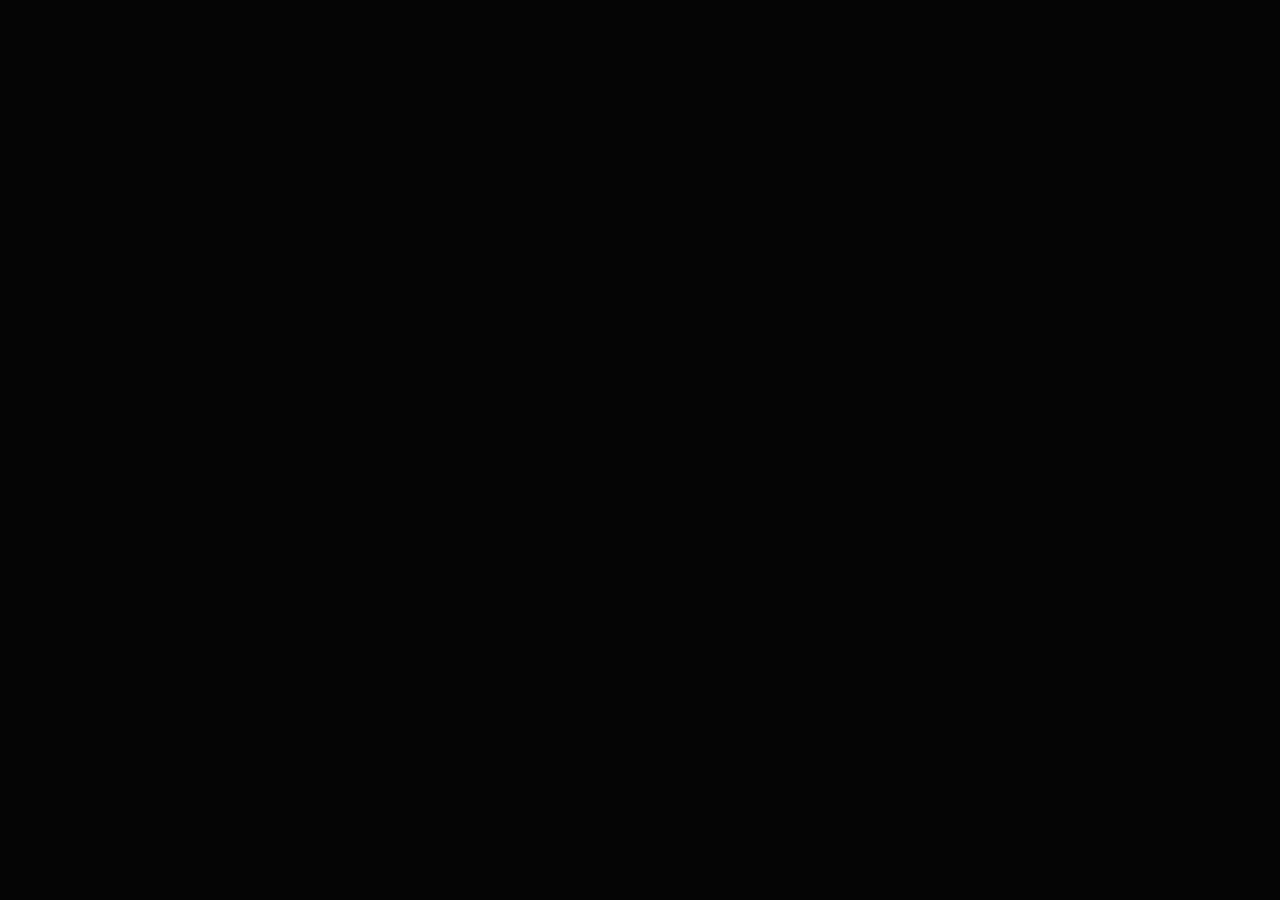
==== affective-video-database-online-study.html @ 3c6bd9c2 "Initial commit" ====
<!DOCTYPE html>
<html class="no-js" lang="en">
<head>

    <!--- basic page needs
    ================================================== -->
    <meta charset="utf-8">
    <title>AVDOS</title>
    <meta name="description" content="">
    <meta name="author" content="">

    <!-- mobile specific metas
    ================================================== -->
    <meta name="viewport" content="width=device-width, initial-scale=1, maximum-scale=1">

    <!-- CSS
    ================================================== -->
    <link rel="stylesheet" href="css/base.css">
    <link rel="stylesheet" href="css/vendor.css">
    <link rel="stylesheet" href="css/main.css">

    <!-- script
    ================================================== -->
    <script src="js/modernizr.js"></script>
    <script src="js/pace.min.js"></script>

    <!-- favicons
    ================================================== -->
    <link rel="shortcut icon" href="favicon.ico" type="image/x-icon">
    <link rel="icon" href="favicon.ico" type="image/x-icon">

</head>

<body id="top">

    <!-- pageheader
    ================================================== -->
    <div class="s-pageheader">

        <header class="header">
            <div class="header__content row">

                <div class="header__logo">
                    <a class="logo" href="index.html">
                      <!--  <img src="images/gnacek-logo.png" alt="Homepage">-->
                    </a>
                </div> <!-- end header__logo -->
            </div> <!-- header-content -->
        </header> <!-- header -->

    </div> <!-- end s-pageheader -->


    <!-- s-content
    ================================================== -->
    <section class="s-content s-content--narrow s-content--no-padding-bottom">

        <article class="row format-standard">

            <div class="s-content__header col-full">
                <h1 class="s-content__header-title">
                    AVDOS: Affective Video Database Online Study
                </h1>
            </div> <!-- end s-content__header -->

            <div class="col-full s-content__main">

                <p class="lead">Videos & self ratings as published in <a href="https://ieeexplore.ieee.org/document/9953891">IEEExplore</a></p>

                <p>link 1: <a href="https://livebournemouthac-my.sharepoint.com/:f:/g/personal/mgnacek_bournemouth_ac_uk/EvHnreMKjgVMl0vwh4IFVugBu23nRrLYFKGEEPrd3JLaQA?e=jm6Wjm">Bournemouth University OneDrive</a></p>

                <p class="lead">AVDOS-VR: Physiological signals and continous self ratings in remote VR as published in <a href="">(pending)</a></p>

                <p>link 1: <a href="https://livebournemouthac-my.sharepoint.com/:f:/g/personal/mgnacek_bournemouth_ac_uk/Epvx6rZ14xJNggqFTttwXRMBJDNhzxWWhCTTIk52oFgAqQ?e=6lybKm">Bournemouth University OneDrive</a></p>
            </div> <!-- end s-content__main -->

        </article>
    </section> <!-- s-content -->

    <!-- preloader
    ================================================== -->
    <div id="preloader">
        <div id="loader">
            <div class="line-scale">
                <div></div>
                <div></div>
                <div></div>
                <div></div>
                <div></div>
            </div>
        </div>
    </div>


    <!-- Java Script
    ================================================== -->
    <script src="js/jquery-3.2.1.min.js"></script>
    <script src="js/plugins.js"></script>
    <script src="js/main.js"></script>

</body>

</html>
---- css/base.css ----
/* =================================================================== 
 *
 *  Philosophy v1.0 Base Stylesheet
 *  12-30-2017
 *  ------------------------------------------------------------------
 *
 *  TOC:
 *  # imports
 *  # normalize
 *  # basic/base setup styles
 *    ## Media
 *    ## Typography resets
 *    ## links
 *    ## inputs
 *  # grid
 *    ## medium size devices
 *    ## tablets
 *    ## mobile devices
 *    ## small mobile devices
 *  # block grids
 *    ## medium size devices
 *    ## tablets
 *    ## mobile devices
 *    ## small mobile devices
 *  # MISC
 *
 * =================================================================== */


/* ===================================================================
 *  # imports 
 *
 * ------------------------------------------------------------------- */
@import url("font-awesome/css/font-awesome.min.css");
@import url("fonts.css");


/* ===================================================================
 *  # normalize
 *  normalize.css v5.0.0 | MIT License | 
 *  github.com/necolas/normalize.css
 *
 * ------------------------------------------------------------------- */
html {
   font-family: sans-serif;
   line-height: 1.15;
   -ms-text-size-adjust: 100%;
   -webkit-text-size-adjust: 100%;
}

body {
   margin: 0;
}

article,
aside,
footer,
header,
nav,
section {
   display: block;
}

h1 {
   font-size: 2em;
   margin: 0.67em 0;
}

figcaption,
figure,
main {
   display: block;
}

figure {
   margin: 1em 40px;
}

hr {
   box-sizing: content-box;
   height: 0;
   overflow: visible;
}

pre {
   font-family: monospace, monospace;
   font-size: 1em;
}

a {
   background-color: transparent;
   -webkit-text-decoration-skip: objects;
}

a:active,
a:hover {
   outline-width: 0;
}

abbr[title] {
   border-bottom: none;
   text-decoration: underline;
   text-decoration: underline dotted;
}

b,
strong {
   font-weight: inherit;
}

b,
strong {
   font-weight: bolder;
}

code,
kbd,
samp {
   font-family: monospace, monospace;
   font-size: 1em;
}

dfn {
   font-style: italic;
}

mark {
   background-color: #ff0;
   color: #000;
}

small {
   font-size: 80%;
}

sub,
sup {
   font-size: 75%;
   line-height: 0;
   position: relative;
   vertical-align: baseline;
}

sub {
   bottom: -0.25em;
}

sup {
   top: -0.5em;
}

audio,
video {
   display: inline-block;
}

audio:not([controls]) {
   display: none;
   height: 0;
}

img {
   border-style: none;
}

svg:not(:root) {
   overflow: hidden;
}

button,
input,
optgroup,
select,
textarea {
   font-family: sans-serif;
   font-size: 100%;
   line-height: 1.15;
   margin: 0;
}

button,
input {
   overflow: visible;
}

button,
select {
   text-transform: none;
}

button,
html [type="button"],
[type="reset"],
[type="submit"] {
   -webkit-appearance: button;
}

button::-moz-focus-inner,
[type="button"]::-moz-focus-inner,
[type="reset"]::-moz-focus-inner,
[type="submit"]::-moz-focus-inner {
   border-style: none;
   padding: 0;
}

button:-moz-focusring,
[type="button"]:-moz-focusring,
[type="reset"]:-moz-focusring,
[type="submit"]:-moz-focusring {
   outline: 1px dotted ButtonText;
}

fieldset {
   border: 1px solid #c0c0c0;
   margin: 0 2px;
   padding: 0.35em 0.625em 0.75em;
}

legend {
   box-sizing: border-box;
   color: inherit;
   display: table;
   max-width: 100%;
   padding: 0;
   white-space: normal;
}

progress {
   display: inline-block;
   vertical-align: baseline;
}

textarea {
   overflow: auto;
}

[type="checkbox"],
[type="radio"] {
   box-sizing: border-box;
   padding: 0;
}

[type="number"]::-webkit-inner-spin-button,
[type="number"]::-webkit-outer-spin-button {
   height: auto;
}

[type="search"] {
   -webkit-appearance: textfield;
   outline-offset: -2px;
}

[type="search"]::-webkit-search-cancel-button,
[type="search"]::-webkit-search-decoration {
   -webkit-appearance: none;
}

::-webkit-file-upload-button {
   -webkit-appearance: button;
   font: inherit;
}

details,
menu {
   display: block;
}

summary {
   display: list-item;
}

canvas {
   display: inline-block;
}

template {
   display: none;
}

[hidden] {
   display: none;
}


/* ===================================================================
*  # basic/base setup styles
*
* ------------------------------------------------------------------- */
html {
   font-size: 62.5%;
   box-sizing: border-box;
}

*,
*::before,
*::after {
   box-sizing: inherit;
}

body {
   font-weight: normal;
   line-height: 1;
   word-wrap: break-word;
   text-rendering: optimizeLegibility;
   -webkit-overflow-scrolling: touch;
   -webkit-text-size-adjust: none;
}

body,
input,
button {
   -moz-osx-font-smoothing: grayscale;
   -webkit-font-smoothing: antialiased;
}

/* ------------------------------------------------------------------- 
 * ## Media
 * ------------------------------------------------------------------- */
img,
video {
   max-width: 100%;
   height: auto;
}

/* ------------------------------------------------------------------- 
 * ## Typography resets 
 * ------------------------------------------------------------------- */
div, dl, dt, dd, ul, ol, li, h1, h2, h3, h4, h5, h6, pre, form, p, blockquote, th, td {
   margin: 0;
   padding: 0;
}

h1, h2, h3, h4, h5, h6 {
   -webkit-font-smoothing: auto;
   -webkit-font-smoothing: antialiased;
   -webkit-font-variant-ligatures: common-ligatures;
   -moz-font-variant-ligatures: common-ligatures;
   font-variant-ligatures: common-ligatures;
   text-rendering: optimizeLegibility;
}

em,
i {
   font-style: italic;
   line-height: inherit;
}

strong,
b {
   font-weight: bold;
   line-height: inherit;
}

small {
   font-size: 60%;
   line-height: inherit;
}

ol,
ul {
   list-style: none;
}

li {
   display: block;
}

/* ------------------------------------------------------------------- 
 * ## links
 * ------------------------------------------------------------------- */
a {
   text-decoration: none;
   line-height: inherit;
}

a img {
   border: none;
}

/* ------------------------------------------------------------------- 
 *  ## inputs
 * ------------------------------------------------------------------- */
fieldset {
   margin: 0;
   padding: 0;
}

input[type="email"],
input[type="number"],
input[type="search"],
input[type="text"],
input[type="tel"],
input[type="url"],
input[type="password"],
textarea {
   -webkit-appearance: none;
   -moz-appearance: none;
   -ms-appearance: none;
   -o-appearance: none;
   appearance: none;
}


/* ===================================================================
 * # grid
 *
 * ------------------------------------------------------------------- */
.row {
   width: 94%;
   max-width: 1200px;
   margin: 0 auto;
}

.row:after {
   content: "";
   display: table;
   clear: both;
}

.row .row {
   width: auto;
   max-width: none;
   margin-left: -20px;
   margin-right: -20px;
}

/* column blocks
 * -------------------------------------- */
[class*="col-"] {
   float: left;
   padding: 0 20px;
}

[class*="col-"] + [class*="col-"].end {
   float: right;
}

/* column width classes 
 * -------------------------------------- */
.col-one {
   width: 8.33333%;
}

.col-two,
.col-1-6 {
   width: 16.66667%;
}

.col-three,
.col-1-4 {
   width: 25%;
}

.col-four,
.col-1-3 {
   width: 33.33333%;
}

.col-five {
   width: 41.66667%;
}

.col-six,
.col-1-2 {
   width: 50%;
}

.col-seven {
   width: 58.33333%;
}

.col-eight,
.col-2-3 {
   width: 66.66667%;
}

.col-nine,
.col-3-4 {
  width: 75%;
}

.col-ten,
.col-5-6 {
   width: 83.33333%;
}

.col-eleven {
   width: 91.66667%;
}

.col-twelve,
.col-full {
   width: 100%;
}


/* ------------------------------------------------------------------- 
 * ## medium size devices
 * ------------------------------------------------------------------- */
@media only screen and (max-width: 1200px) {
   .row .row {
      margin-left: -15px;
      margin-right: -15px;
   }

   [class*="col-"] {
      padding: 0 15px;
   }

   .md-two,
   .md-1-6 {
      width: 16.66667%;
   }

   .md-one {
      width: 8.33333%;
   }

   .md-three,
   .md-1-4 {
      width: 25%;
   }

   .md-four,
   .md-1-3 {
      width: 33.33333%;
   }

   .md-five {
      width: 41.66667%;
   }

   .md-six,
   .md-1-2 {
      width: 50%;
   }

   .md-seven {
      width: 58.33333%;
   }

   .md-eight,
   .md-2-3 {
      width: 66.66667%;
   }

   .md-nine,
   .md-3-4 {
      width: 75%;
   }

   .md-ten,
   .md-5-6 {
      width: 83.33333%;
   }

   .md-eleven {
      width: 91.66667%;
   }

   .md-twelve,
   .md-full {
      width: 100%;
   }
}

/* ------------------------------------------------------------------- 
 * ## tablets
 * ------------------------------------------------------------------- */
@media only screen and (max-width: 800px) {
   .row {
      width: 90%;
   }

   .tab-1-4 {
      width: 25%;
   }

   .tab-1-3 {
      width: 33.33333%;
   }

   .tab-1-2 {
      width: 50%;
   }

   .tab-2-3 {
      width: 66.66667%;
   }

   .tab-3-4 {
      width: 75%;
   }

   .tab-full {
      width: 100%;
   }

   .hide-on-tablet {
      display: none;
   }
}

/* ------------------------------------------------------------------- 
 * ## mobile devices
 * ------------------------------------------------------------------- */
@media only screen and (max-width: 600px) {
   .row {
      width: auto;
      padding-left: 25px;
      padding-right: 25px;
   }

   .row .row {
      margin-left: -10px;
      margin-right: -10px;
      padding-left: 0;
      padding-right: 0;
   }

   [class*="col-"] {
      padding: 0 10px;
   }

   .mob-1-4 {
      width: 25%;
   }

   .mob-1-3 {
      width: 33.33333%;
   }

   .mob-1-2 {
      width: 50%;
   }

   .mob-2-3 {
      width: 66.66667%;
   }

   .mob-3-4 {
      width: 75%;
   }

   .mob-full {
      width: 100%;
   }

   .hide-on-mobile {
      display: none;
   }
}

/* ------------------------------------------------------------------- 
 * ## small mobile devices
 * ------------------------------------------------------------------- */

/* stack columns on small mobile devices
 * ------------------------------------------------------------------- */
@media only screen and (max-width: 400px) {
   .row .row {
      margin-left: 0;
      margin-right: 0;
   }

   [class*="col-"] {
      width: 100% !important;
      float: none !important;
      clear: both !important;
      margin-left: 0;
      margin-right: 0;
      padding: 0;
   }

   [class*="col-"] + [class*="col-"].end {
      float: none;
   }
}


/* ===================================================================
 * # block grids
 *
 * ------------------------------------------------------------------- */

/* Equally-sized columns define at row level
 * ------------------------------------------------------------------- */
[class*="block-"]:after {
   content: "";
   display: table;
   clear: both;
}

.block-1-6 .col-block {
   width: 16.66667%;
}

.block-1-5 .col-block {
   width: 20%;
}

.block-1-4 .col-block {
   width: 25%;
}

.block-1-3 .col-block {
   width: 33.33333%;
}

.block-1-2 .col-block {
   width: 50%;
}

/**
 * Clearing for block grid columns. Allow columns with 
 * different heights to align properly.
 */
.block-1-6 .col-block:nth-child(6n + 1),
.block-1-5 .col-block:nth-child(5n + 1),
.block-1-4 .col-block:nth-child(4n + 1),
.block-1-3 .col-block:nth-child(3n + 1),
.block-1-2 .col-block:nth-child(2n + 1) {
   clear: both;
}

/* ------------------------------------------------------------------- 
 * ## medium size devices
 * ------------------------------------------------------------------- */
@media only screen and (max-width: 1200px) {
   .block-m-1-6 .col-block {
      width: 16.66667%;
   }

   .block-m-1-5 .col-block {
      width: 20%;
   }

   .block-m-1-4 .col-block {
      width: 25%;
   }

   .block-m-1-3 .col-block {
      width: 33.33333%;
   }

   .block-m-1-2 .col-block {
      width: 50%;
   }

   .block-m-full .col-block {
      width: 100%;
      clear: both;
   }

   [class*="block-m-"] .col-block:nth-child(n) {
      clear: none;
   }

   .block-m-1-6 .col-block:nth-child(6n + 1),
   .block-m-1-5 .col-block:nth-child(5n + 1),
   .block-m-1-4 .col-block:nth-child(4n + 1),
   .block-m-1-3 .col-block:nth-child(3n + 1),
   .block-m-1-2 .col-block:nth-child(2n + 1) {
      clear: both;
   }
}

/* ------------------------------------------------------------------- 
 * ## tablets
 * ------------------------------------------------------------------- */
@media only screen and (max-width: 800px) {
   .block-tab-1-6 .col-block {
      width: 16.66667%;
   }

   .block-tab-1-5 .col-block {
      width: 20%;
   }

   .block-tab-1-4 .col-block {
      width: 25%;
   }

   .block-tab-1-3 .col-block {
      width: 33.33333%;
   }

   .block-tab-1-2 .col-block {
      width: 50%;
   }

   .block-tab-full .col-block {
      width: 100%;
      clear: both;
   }

   [class*="block-tab-"] .col-block:nth-child(n) {
      clear: none;
   }

   .block-tab-1-6 .col-block:nth-child(6n + 1),
   .block-tab-1-6 .col-block:nth-child(5n + 1),
   .block-tab-1-4 .col-block:nth-child(4n + 1),
   .block-tab-1-3 .col-block:nth-child(3n + 1),
   .block-tab-1-2 .col-block:nth-child(2n + 1) {
      clear: both;
   }
}

/* ------------------------------------------------------------------- 
 * ## mobile devices
 * ------------------------------------------------------------------- */
@media only screen and (max-width: 600px) {
   .block-mob-1-6 .col-block {
      width: 16.66667%;
   }

   .block-mob-1-5 .col-block {
      width: 20%;
   }

   .block-mob-1-4 .col-block {
      width: 25%;
   }

   .block-mob-1-3 .col-block {
      width: 33.33333%;
   }

   .block-mob-1-2 .col-block {
      width: 50%;
   }

   .block-mob-full .col-block {
      width: 100%;
      clear: both;
   }

   [class*="block-mob-"] .col-block:nth-child(n) {
      clear: none;
   }

   .block-mob-1-6 .col-block:nth-child(6n + 1),
   .block-mob-1-5 .col-block:nth-child(5n + 1),
   .block-mob-1-4 .col-block:nth-child(4n + 1),
   .block-mob-1-3 .col-block:nth-child(3n + 1),
   .block-mob-1-2 .col-block:nth-child(2n + 1) {
      clear: both;
   }
}

/* ------------------------------------------------------------------- 
 * ## small mobile devices
 * ------------------------------------------------------------------- */

/* stack columns on small mobile devices
 * ------------------------------------------------------------------- */
@media only screen and (max-width: 400px) {
   .stack .col-block {
      width: 100% !important;
      float: none !important;
      clear: both !important;
      margin-left: 0;
      margin-right: 0;
   }
}


/* ===================================================================
 * # MISC
 *
 * ------------------------------------------------------------------- */
.group:after {
   content: "";
   display: table;
   clear: both;
}

/* Misc Helper Styles
 * -------------------------------------- */
.is-hidden {
   display: none;
}

.is-invisible {
   visibility: hidden;
}

.antialiased {
   -webkit-font-smoothing: antialiased;
   -moz-osx-font-smoothing: grayscale;
}

.overflow-hidden {
   overflow: hidden;
}

.remove-bottom {
   margin-bottom: 0;
}

.half-bottom {
   margin-bottom: 1.5rem !important;
}

.add-bottom {
   margin-bottom: 3rem !important;
}

.no-border {
   border: none;
}

.full-width {
   width: 100%;
}

.text-center {
   text-align: center;
}

.text-left {
   text-align: left;
}

.text-right {
   text-align: right;
}

.pull-left {
   float: left;
}

.pull-right {
   float: right;
}

.align-center {
   margin-left: auto;
   margin-right: auto;
   text-align: center;
}

/*# sourceMappingURL=base.css.map */
---- css/vendor.css ----
/* =================================================================== 
 *
 *  Philosophy v1.0 Vendor/Third Party CSS 
 *  12-30-2017
 *  ------------------------------------------------------------------
 *
 *  TOC:
 *  # lity - v1.6.6 - 2016-04-22
 *  # Animate on Scroll
 *  # Slick Slider
 *  # MediaElement
 *  # prettyprint GitHub Theme
 *
 * =================================================================== */


/* ===================================================================
 * # lity - v1.6.6 - 2016-04-22
 *   http://sorgalla.com/lity/
 *   Copyright (c) 2016 Jan Sorgalla; Licensed MIT 
 * ------------------------------------------------------------------- */
.lity {
   z-index: 9990;
   position: fixed;
   top: 0;
   right: 0;
   bottom: 0;
   left: 0;
   white-space: nowrap;
   background: #ffffff;
   background: white;
   outline: none !important;
   opacity: 0;
   -webkit-transition: opacity 0.3s ease;
   -o-transition: opacity 0.3s ease;
   transition: opacity 0.3s ease;
}

.lity.lity-opened {
   opacity: 1;
}

.lity.lity-closed {
   opacity: 0;
}

.lity * {
   -webkit-box-sizing: border-box;
   -moz-box-sizing: border-box;
   box-sizing: border-box;
}

.lity-wrap {
   z-index: 9990;
   position: fixed;
   top: 0;
   right: 0;
   bottom: 0;
   left: 0;
   text-align: center;
   outline: none !important;
}

.lity-wrap:before {
   content: '';
   display: inline-block;
   height: 100%;
   vertical-align: middle;
   margin-right: -0.25em;
}

.lity-loader {
   z-index: 9991;
   color: #333;
   position: absolute;
   top: 50%;
   margin-top: -0.8em;
   width: 100%;
   text-align: center;
   font-size: 14px;
   font-family: Arial, Helvetica, sans-serif;
   opacity: 0;
   -webkit-transition: opacity 0.3s ease;
   -o-transition: opacity 0.3s ease;
   transition: opacity 0.3s ease;
}

.lity-loading .lity-loader {
   opacity: 1;
}

.lity-container {
   z-index: 9992;
   position: relative;
   text-align: left;
   vertical-align: middle;
   display: inline-block;
   white-space: normal;
   max-width: 100%;
   max-height: 100%;
   outline: none !important;
}

.lity-content {
   z-index: 9993;
   width: 100%;
   -webkit-transform: scale(1);
   -ms-transform: scale(1);
   -o-transform: scale(1);
   transform: scale(1);
   -webkit-transition: -webkit-transform 0.3s ease;
   -o-transition: -o-transform 0.3s ease;
   transition: transform 0.3s ease;
}

.lity-loading .lity-content,
.lity-closed .lity-content {
   -webkit-transform: scale(0.8);
   -ms-transform: scale(0.8);
   -o-transform: scale(0.8);
   transform: scale(0.8);
}

.lity-content:after {
   content: '';
   position: absolute;
   left: 0;
   top: 0;
   bottom: 0;
   display: block;
   right: 0;
   width: auto;
   height: auto;
   z-index: -1;
}

.lity-close {
   z-index: 9994;
   width: 42px;
   height: 42px;
   position: fixed;
   text-align: center !important;
   right: 20px;
   top: 20px;
   -webkit-appearance: none;
   cursor: pointer;
   text-decoration: none;
   text-align: center;
   padding: 0;
   margin: 0;
   color: black;
   font-style: normal;
   font-size: 30px;
   font-family: Arial, sans-serif;
   line-height: 42px;
   border: 0;
   background: transparent;
   outline: none;
   -webkit-box-shadow: none;
   box-shadow: none;
   font: 0/0 a;
   text-shadow: none;
   color: transparent;
   border-radius: 50%;
}

.lity-close::before,
.lity-close::after {
   display: block;
   content: "";
   height: 20px;
   width: 2px;
   background-color: black;
   position: absolute;
   top: 11px;
   left: 20px;
}

.lity-close::before {
   -webkit-transform: rotate(-45deg);
   -ms-transform: rotate(-45deg);
   transform: rotate(-45deg);
}

.lity-close::after {
   -webkit-transform: rotate(45deg);
   -ms-transform: rotate(45deg);
   transform: rotate(45deg);
}

.lity-close::-moz-focus-inner {
   border: 0;
   padding: 0;
}

.lity-close:hover,
.lity-close:focus,
.lity-close:active,
.lity-close:visited {
   text-decoration: none;
   text-align: center;
   padding: 0;
   color: #fff;
   font-style: normal;
   font-size: 30px;
   font-family: Arial, sans-serif;
   line-height: 36px;
   border: 0;
   background: transparent;
   outline: none;
   -webkit-box-shadow: none;
   box-shadow: none;
   font: 0/0 a;
   text-shadow: none;
   color: transparent;
}

.lity-close:hover::before,
.lity-close:hover::after,
.lity-close:focus::before,
.lity-close:focus::after,
.lity-close:active::before,
.lity-close:active::after,
.lity-close:visited::before,
.lity-close:visited::after {
   background-color: #0054a5;
}

/* Image */
.lity-image img {
   max-width: 100%;
   display: block;
   line-height: 0;
   border: 0;
}

/* iFrame */
.lity-iframe .lity-container {
   width: 100%;
   max-width: 964px;
}

.lity-iframe-container {
   width: 100%;
   height: 0;
   padding-top: 56.25%;
   overflow: auto;
   pointer-events: auto;
   -webkit-transform: translateZ(0);
   transform: translateZ(0);
   -webkit-overflow-scrolling: touch;
}

.lity-iframe-container iframe {
   position: absolute;
   display: block;
   top: 0;
   left: 0;
   width: 100%;
   height: 100%;
   background: #000;
}

.lity-hide {
   display: none;
}


/* ===================================================================
 * # Animate on Scroll 
 *   https://michalsnik.github.io/aos/
 *
 * ------------------------------------------------------------------- */
[data-aos][data-aos][data-aos-duration='50'],
body[data-aos-duration='50'] [data-aos] {
   transition-duration: 50ms;
}

[data-aos][data-aos][data-aos-delay='50'],
body[data-aos-delay='50'] [data-aos] {
   transition-delay: 0;
}

[data-aos][data-aos][data-aos-delay='50'].aos-animate,
body[data-aos-delay='50'] [data-aos].aos-animate {
   transition-delay: 50ms;
}

[data-aos][data-aos][data-aos-duration='100'],
body[data-aos-duration='100'] [data-aos] {
   transition-duration: .1s;
}

[data-aos][data-aos][data-aos-delay='100'],
body[data-aos-delay='100'] [data-aos] {
   transition-delay: 0;
}

[data-aos][data-aos][data-aos-delay='100'].aos-animate,
body[data-aos-delay='100'] [data-aos].aos-animate {
   transition-delay: .1s;
}

[data-aos][data-aos][data-aos-duration='150'],
body[data-aos-duration='150'] [data-aos] {
   transition-duration: .15s;
}

[data-aos][data-aos][data-aos-delay='150'],
body[data-aos-delay='150'] [data-aos] {
   transition-delay: 0;
}

[data-aos][data-aos][data-aos-delay='150'].aos-animate,
body[data-aos-delay='150'] [data-aos].aos-animate {
   transition-delay: .15s;
}

[data-aos][data-aos][data-aos-duration='200'],
body[data-aos-duration='200'] [data-aos] {
   transition-duration: .2s;
}

[data-aos][data-aos][data-aos-delay='200'],
body[data-aos-delay='200'] [data-aos] {
   transition-delay: 0;
}

[data-aos][data-aos][data-aos-delay='200'].aos-animate,
body[data-aos-delay='200'] [data-aos].aos-animate {
   transition-delay: .2s;
}

[data-aos][data-aos][data-aos-duration='250'],
body[data-aos-duration='250'] [data-aos] {
   transition-duration: .25s;
}

[data-aos][data-aos][data-aos-delay='250'],
body[data-aos-delay='250'] [data-aos] {
   transition-delay: 0;
}

[data-aos][data-aos][data-aos-delay='250'].aos-animate,
body[data-aos-delay='250'] [data-aos].aos-animate {
   transition-delay: .25s;
}

[data-aos][data-aos][data-aos-duration='300'],
body[data-aos-duration='300'] [data-aos] {
   transition-duration: .3s;
}

[data-aos][data-aos][data-aos-delay='300'],
body[data-aos-delay='300'] [data-aos] {
   transition-delay: 0;
}

[data-aos][data-aos][data-aos-delay='300'].aos-animate,
body[data-aos-delay='300'] [data-aos].aos-animate {
   transition-delay: .3s;
}

[data-aos][data-aos][data-aos-duration='350'],
body[data-aos-duration='350'] [data-aos] {
   transition-duration: .35s;
}

[data-aos][data-aos][data-aos-delay='350'],
body[data-aos-delay='350'] [data-aos] {
   transition-delay: 0;
}

[data-aos][data-aos][data-aos-delay='350'].aos-animate,
body[data-aos-delay='350'] [data-aos].aos-animate {
   transition-delay: .35s;
}

[data-aos][data-aos][data-aos-duration='400'],
body[data-aos-duration='400'] [data-aos] {
   transition-duration: .4s;
}

[data-aos][data-aos][data-aos-delay='400'],
body[data-aos-delay='400'] [data-aos] {
   transition-delay: 0;
}

[data-aos][data-aos][data-aos-delay='400'].aos-animate,
body[data-aos-delay='400'] [data-aos].aos-animate {
   transition-delay: .4s;
}

[data-aos][data-aos][data-aos-duration='450'],
body[data-aos-duration='450'] [data-aos] {
   transition-duration: .45s;
}

[data-aos][data-aos][data-aos-delay='450'],
body[data-aos-delay='450'] [data-aos] {
   transition-delay: 0;
}

[data-aos][data-aos][data-aos-delay='450'].aos-animate,
body[data-aos-delay='450'] [data-aos].aos-animate {
   transition-delay: .45s;
}

[data-aos][data-aos][data-aos-duration='500'],
body[data-aos-duration='500'] [data-aos] {
   transition-duration: .5s;
}

[data-aos][data-aos][data-aos-delay='500'],
body[data-aos-delay='500'] [data-aos] {
   transition-delay: 0;
}

[data-aos][data-aos][data-aos-delay='500'].aos-animate,
body[data-aos-delay='500'] [data-aos].aos-animate {
   transition-delay: .5s;
}

[data-aos][data-aos][data-aos-duration='550'],
body[data-aos-duration='550'] [data-aos] {
   transition-duration: .55s;
}

[data-aos][data-aos][data-aos-delay='550'],
body[data-aos-delay='550'] [data-aos] {
   transition-delay: 0;
}

[data-aos][data-aos][data-aos-delay='550'].aos-animate,
body[data-aos-delay='550'] [data-aos].aos-animate {
   transition-delay: .55s;
}

[data-aos][data-aos][data-aos-duration='600'],
body[data-aos-duration='600'] [data-aos] {
   transition-duration: .6s;
}

[data-aos][data-aos][data-aos-delay='600'],
body[data-aos-delay='600'] [data-aos] {
   transition-delay: 0;
}

[data-aos][data-aos][data-aos-delay='600'].aos-animate,
body[data-aos-delay='600'] [data-aos].aos-animate {
   transition-delay: .6s;
}

[data-aos][data-aos][data-aos-duration='650'],
body[data-aos-duration='650'] [data-aos] {
   transition-duration: .65s;
}

[data-aos][data-aos][data-aos-delay='650'],
body[data-aos-delay='650'] [data-aos] {
   transition-delay: 0;
}

[data-aos][data-aos][data-aos-delay='650'].aos-animate,
body[data-aos-delay='650'] [data-aos].aos-animate {
   transition-delay: .65s;
}

[data-aos][data-aos][data-aos-duration='700'],
body[data-aos-duration='700'] [data-aos] {
   transition-duration: .7s;
}

[data-aos][data-aos][data-aos-delay='700'],
body[data-aos-delay='700'] [data-aos] {
   transition-delay: 0;
}

[data-aos][data-aos][data-aos-delay='700'].aos-animate,
body[data-aos-delay='700'] [data-aos].aos-animate {
   transition-delay: .7s;
}

[data-aos][data-aos][data-aos-duration='750'],
body[data-aos-duration='750'] [data-aos] {
   transition-duration: .75s;
}

[data-aos][data-aos][data-aos-delay='750'],
body[data-aos-delay='750'] [data-aos] {
   transition-delay: 0;
}

[data-aos][data-aos][data-aos-delay='750'].aos-animate,
body[data-aos-delay='750'] [data-aos].aos-animate {
   transition-delay: .75s;
}

[data-aos][data-aos][data-aos-duration='800'],
body[data-aos-duration='800'] [data-aos] {
   transition-duration: .8s;
}

[data-aos][data-aos][data-aos-delay='800'],
body[data-aos-delay='800'] [data-aos] {
   transition-delay: 0;
}

[data-aos][data-aos][data-aos-delay='800'].aos-animate,
body[data-aos-delay='800'] [data-aos].aos-animate {
   transition-delay: .8s;
}

[data-aos][data-aos][data-aos-duration='850'],
body[data-aos-duration='850'] [data-aos] {
   transition-duration: .85s;
}

[data-aos][data-aos][data-aos-delay='850'],
body[data-aos-delay='850'] [data-aos] {
   transition-delay: 0;
}

[data-aos][data-aos][data-aos-delay='850'].aos-animate,
body[data-aos-delay='850'] [data-aos].aos-animate {
   transition-delay: .85s;
}

[data-aos][data-aos][data-aos-duration='900'],
body[data-aos-duration='900'] [data-aos] {
   transition-duration: .9s;
}

[data-aos][data-aos][data-aos-delay='900'],
body[data-aos-delay='900'] [data-aos] {
   transition-delay: 0;
}

[data-aos][data-aos][data-aos-delay='900'].aos-animate,
body[data-aos-delay='900'] [data-aos].aos-animate {
   transition-delay: .9s;
}

[data-aos][data-aos][data-aos-duration='950'],
body[data-aos-duration='950'] [data-aos] {
   transition-duration: .95s;
}

[data-aos][data-aos][data-aos-delay='950'],
body[data-aos-delay='950'] [data-aos] {
   transition-delay: 0;
}

[data-aos][data-aos][data-aos-delay='950'].aos-animate,
body[data-aos-delay='950'] [data-aos].aos-animate {
   transition-delay: .95s;
}

[data-aos][data-aos][data-aos-duration='1000'],
body[data-aos-duration='1000'] [data-aos] {
   transition-duration: 1s;
}

[data-aos][data-aos][data-aos-delay='1000'],
body[data-aos-delay='1000'] [data-aos] {
   transition-delay: 0;
}

[data-aos][data-aos][data-aos-delay='1000'].aos-animate,
body[data-aos-delay='1000'] [data-aos].aos-animate {
   transition-delay: 1s;
}

[data-aos][data-aos][data-aos-duration='1050'],
body[data-aos-duration='1050'] [data-aos] {
   transition-duration: 1.05s;
}

[data-aos][data-aos][data-aos-delay='1050'],
body[data-aos-delay='1050'] [data-aos] {
   transition-delay: 0;
}

[data-aos][data-aos][data-aos-delay='1050'].aos-animate,
body[data-aos-delay='1050'] [data-aos].aos-animate {
   transition-delay: 1.05s;
}

[data-aos][data-aos][data-aos-duration='1100'],
body[data-aos-duration='1100'] [data-aos] {
   transition-duration: 1.1s;
}

[data-aos][data-aos][data-aos-delay='1100'],
body[data-aos-delay='1100'] [data-aos] {
   transition-delay: 0;
}

[data-aos][data-aos][data-aos-delay='1100'].aos-animate,
body[data-aos-delay='1100'] [data-aos].aos-animate {
   transition-delay: 1.1s;
}

[data-aos][data-aos][data-aos-duration='1150'],
body[data-aos-duration='1150'] [data-aos] {
   transition-duration: 1.15s;
}

[data-aos][data-aos][data-aos-delay='1150'],
body[data-aos-delay='1150'] [data-aos] {
   transition-delay: 0;
}

[data-aos][data-aos][data-aos-delay='1150'].aos-animate,
body[data-aos-delay='1150'] [data-aos].aos-animate {
   transition-delay: 1.15s;
}

[data-aos][data-aos][data-aos-duration='1200'],
body[data-aos-duration='1200'] [data-aos] {
   transition-duration: 1.2s;
}

[data-aos][data-aos][data-aos-delay='1200'],
body[data-aos-delay='1200'] [data-aos] {
   transition-delay: 0;
}

[data-aos][data-aos][data-aos-delay='1200'].aos-animate,
body[data-aos-delay='1200'] [data-aos].aos-animate {
   transition-delay: 1.2s;
}

[data-aos][data-aos][data-aos-duration='1250'],
body[data-aos-duration='1250'] [data-aos] {
   transition-duration: 1.25s;
}

[data-aos][data-aos][data-aos-delay='1250'],
body[data-aos-delay='1250'] [data-aos] {
   transition-delay: 0;
}

[data-aos][data-aos][data-aos-delay='1250'].aos-animate,
body[data-aos-delay='1250'] [data-aos].aos-animate {
   transition-delay: 1.25s;
}

[data-aos][data-aos][data-aos-duration='1300'],
body[data-aos-duration='1300'] [data-aos] {
   transition-duration: 1.3s;
}

[data-aos][data-aos][data-aos-delay='1300'],
body[data-aos-delay='1300'] [data-aos] {
   transition-delay: 0;
}

[data-aos][data-aos][data-aos-delay='1300'].aos-animate,
body[data-aos-delay='1300'] [data-aos].aos-animate {
   transition-delay: 1.3s;
}

[data-aos][data-aos][data-aos-duration='1350'],
body[data-aos-duration='1350'] [data-aos] {
   transition-duration: 1.35s;
}

[data-aos][data-aos][data-aos-delay='1350'],
body[data-aos-delay='1350'] [data-aos] {
   transition-delay: 0;
}

[data-aos][data-aos][data-aos-delay='1350'].aos-animate,
body[data-aos-delay='1350'] [data-aos].aos-animate {
   transition-delay: 1.35s;
}

[data-aos][data-aos][data-aos-duration='1400'],
body[data-aos-duration='1400'] [data-aos] {
   transition-duration: 1.4s;
}

[data-aos][data-aos][data-aos-delay='1400'],
body[data-aos-delay='1400'] [data-aos] {
   transition-delay: 0;
}

[data-aos][data-aos][data-aos-delay='1400'].aos-animate,
body[data-aos-delay='1400'] [data-aos].aos-animate {
   transition-delay: 1.4s;
}

[data-aos][data-aos][data-aos-duration='1450'],
body[data-aos-duration='1450'] [data-aos] {
   transition-duration: 1.45s;
}

[data-aos][data-aos][data-aos-delay='1450'],
body[data-aos-delay='1450'] [data-aos] {
   transition-delay: 0;
}

[data-aos][data-aos][data-aos-delay='1450'].aos-animate,
body[data-aos-delay='1450'] [data-aos].aos-animate {
   transition-delay: 1.45s;
}

[data-aos][data-aos][data-aos-duration='1500'],
body[data-aos-duration='1500'] [data-aos] {
   transition-duration: 1.5s;
}

[data-aos][data-aos][data-aos-delay='1500'],
body[data-aos-delay='1500'] [data-aos] {
   transition-delay: 0;
}

[data-aos][data-aos][data-aos-delay='1500'].aos-animate,
body[data-aos-delay='1500'] [data-aos].aos-animate {
   transition-delay: 1.5s;
}

[data-aos][data-aos][data-aos-duration='1550'],
body[data-aos-duration='1550'] [data-aos] {
   transition-duration: 1.55s;
}

[data-aos][data-aos][data-aos-delay='1550'],
body[data-aos-delay='1550'] [data-aos] {
   transition-delay: 0;
}

[data-aos][data-aos][data-aos-delay='1550'].aos-animate,
body[data-aos-delay='1550'] [data-aos].aos-animate {
   transition-delay: 1.55s;
}

[data-aos][data-aos][data-aos-duration='1600'],
body[data-aos-duration='1600'] [data-aos] {
   transition-duration: 1.6s;
}

[data-aos][data-aos][data-aos-delay='1600'],
body[data-aos-delay='1600'] [data-aos] {
   transition-delay: 0;
}

[data-aos][data-aos][data-aos-delay='1600'].aos-animate,
body[data-aos-delay='1600'] [data-aos].aos-animate {
   transition-delay: 1.6s;
}

[data-aos][data-aos][data-aos-duration='1650'],
body[data-aos-duration='1650'] [data-aos] {
   transition-duration: 1.65s;
}

[data-aos][data-aos][data-aos-delay='1650'],
body[data-aos-delay='1650'] [data-aos] {
   transition-delay: 0;
}

[data-aos][data-aos][data-aos-delay='1650'].aos-animate,
body[data-aos-delay='1650'] [data-aos].aos-animate {
   transition-delay: 1.65s;
}

[data-aos][data-aos][data-aos-duration='1700'],
body[data-aos-duration='1700'] [data-aos] {
   transition-duration: 1.7s;
}

[data-aos][data-aos][data-aos-delay='1700'],
body[data-aos-delay='1700'] [data-aos] {
   transition-delay: 0;
}

[data-aos][data-aos][data-aos-delay='1700'].aos-animate,
body[data-aos-delay='1700'] [data-aos].aos-animate {
   transition-delay: 1.7s;
}

[data-aos][data-aos][data-aos-duration='1750'],
body[data-aos-duration='1750'] [data-aos] {
   transition-duration: 1.75s;
}

[data-aos][data-aos][data-aos-delay='1750'],
body[data-aos-delay='1750'] [data-aos] {
   transition-delay: 0;
}

[data-aos][data-aos][data-aos-delay='1750'].aos-animate,
body[data-aos-delay='1750'] [data-aos].aos-animate {
   transition-delay: 1.75s;
}

[data-aos][data-aos][data-aos-duration='1800'],
body[data-aos-duration='1800'] [data-aos] {
   transition-duration: 1.8s;
}

[data-aos][data-aos][data-aos-delay='1800'],
body[data-aos-delay='1800'] [data-aos] {
   transition-delay: 0;
}

[data-aos][data-aos][data-aos-delay='1800'].aos-animate,
body[data-aos-delay='1800'] [data-aos].aos-animate {
   transition-delay: 1.8s;
}

[data-aos][data-aos][data-aos-duration='1850'],
body[data-aos-duration='1850'] [data-aos] {
   transition-duration: 1.85s;
}

[data-aos][data-aos][data-aos-delay='1850'],
body[data-aos-delay='1850'] [data-aos] {
   transition-delay: 0;
}

[data-aos][data-aos][data-aos-delay='1850'].aos-animate,
body[data-aos-delay='1850'] [data-aos].aos-animate {
   transition-delay: 1.85s;
}

[data-aos][data-aos][data-aos-duration='1900'],
body[data-aos-duration='1900'] [data-aos] {
   transition-duration: 1.9s;
}

[data-aos][data-aos][data-aos-delay='1900'],
body[data-aos-delay='1900'] [data-aos] {
   transition-delay: 0;
}

[data-aos][data-aos][data-aos-delay='1900'].aos-animate,
body[data-aos-delay='1900'] [data-aos].aos-animate {
   transition-delay: 1.9s;
}

[data-aos][data-aos][data-aos-duration='1950'],
body[data-aos-duration='1950'] [data-aos] {
   transition-duration: 1.95s;
}

[data-aos][data-aos][data-aos-delay='1950'],
body[data-aos-delay='1950'] [data-aos] {
   transition-delay: 0;
}

[data-aos][data-aos][data-aos-delay='1950'].aos-animate,
body[data-aos-delay='1950'] [data-aos].aos-animate {
   transition-delay: 1.95s;
}

[data-aos][data-aos][data-aos-duration='2000'],
body[data-aos-duration='2000'] [data-aos] {
   transition-duration: 2s;
}

[data-aos][data-aos][data-aos-delay='2000'],
body[data-aos-delay='2000'] [data-aos] {
   transition-delay: 0;
}

[data-aos][data-aos][data-aos-delay='2000'].aos-animate,
body[data-aos-delay='2000'] [data-aos].aos-animate {
   transition-delay: 2s;
}

[data-aos][data-aos][data-aos-duration='2050'],
body[data-aos-duration='2050'] [data-aos] {
   transition-duration: 2.05s;
}

[data-aos][data-aos][data-aos-delay='2050'],
body[data-aos-delay='2050'] [data-aos] {
   transition-delay: 0;
}

[data-aos][data-aos][data-aos-delay='2050'].aos-animate,
body[data-aos-delay='2050'] [data-aos].aos-animate {
   transition-delay: 2.05s;
}

[data-aos][data-aos][data-aos-duration='2100'],
body[data-aos-duration='2100'] [data-aos] {
   transition-duration: 2.1s;
}

[data-aos][data-aos][data-aos-delay='2100'],
body[data-aos-delay='2100'] [data-aos] {
   transition-delay: 0;
}

[data-aos][data-aos][data-aos-delay='2100'].aos-animate,
body[data-aos-delay='2100'] [data-aos].aos-animate {
   transition-delay: 2.1s;
}

[data-aos][data-aos][data-aos-duration='2150'],
body[data-aos-duration='2150'] [data-aos] {
   transition-duration: 2.15s;
}

[data-aos][data-aos][data-aos-delay='2150'],
body[data-aos-delay='2150'] [data-aos] {
   transition-delay: 0;
}

[data-aos][data-aos][data-aos-delay='2150'].aos-animate,
body[data-aos-delay='2150'] [data-aos].aos-animate {
   transition-delay: 2.15s;
}

[data-aos][data-aos][data-aos-duration='2200'],
body[data-aos-duration='2200'] [data-aos] {
   transition-duration: 2.2s;
}

[data-aos][data-aos][data-aos-delay='2200'],
body[data-aos-delay='2200'] [data-aos] {
   transition-delay: 0;
}

[data-aos][data-aos][data-aos-delay='2200'].aos-animate,
body[data-aos-delay='2200'] [data-aos].aos-animate {
   transition-delay: 2.2s;
}

[data-aos][data-aos][data-aos-duration='2250'],
body[data-aos-duration='2250'] [data-aos] {
   transition-duration: 2.25s;
}

[data-aos][data-aos][data-aos-delay='2250'],
body[data-aos-delay='2250'] [data-aos] {
   transition-delay: 0;
}

[data-aos][data-aos][data-aos-delay='2250'].aos-animate,
body[data-aos-delay='2250'] [data-aos].aos-animate {
   transition-delay: 2.25s;
}

[data-aos][data-aos][data-aos-duration='2300'],
body[data-aos-duration='2300'] [data-aos] {
   transition-duration: 2.3s;
}

[data-aos][data-aos][data-aos-delay='2300'],
body[data-aos-delay='2300'] [data-aos] {
   transition-delay: 0;
}

[data-aos][data-aos][data-aos-delay='2300'].aos-animate,
body[data-aos-delay='2300'] [data-aos].aos-animate {
   transition-delay: 2.3s;
}

[data-aos][data-aos][data-aos-duration='2350'],
body[data-aos-duration='2350'] [data-aos] {
   transition-duration: 2.35s;
}

[data-aos][data-aos][data-aos-delay='2350'],
body[data-aos-delay='2350'] [data-aos] {
   transition-delay: 0;
}

[data-aos][data-aos][data-aos-delay='2350'].aos-animate,
body[data-aos-delay='2350'] [data-aos].aos-animate {
   transition-delay: 2.35s;
}

[data-aos][data-aos][data-aos-duration='2400'],
body[data-aos-duration='2400'] [data-aos] {
   transition-duration: 2.4s;
}

[data-aos][data-aos][data-aos-delay='2400'],
body[data-aos-delay='2400'] [data-aos] {
   transition-delay: 0;
}

[data-aos][data-aos][data-aos-delay='2400'].aos-animate,
body[data-aos-delay='2400'] [data-aos].aos-animate {
   transition-delay: 2.4s;
}

[data-aos][data-aos][data-aos-duration='2450'],
body[data-aos-duration='2450'] [data-aos] {
   transition-duration: 2.45s;
}

[data-aos][data-aos][data-aos-delay='2450'],
body[data-aos-delay='2450'] [data-aos] {
   transition-delay: 0;
}

[data-aos][data-aos][data-aos-delay='2450'].aos-animate,
body[data-aos-delay='2450'] [data-aos].aos-animate {
   transition-delay: 2.45s;
}

[data-aos][data-aos][data-aos-duration='2500'],
body[data-aos-duration='2500'] [data-aos] {
   transition-duration: 2.5s;
}

[data-aos][data-aos][data-aos-delay='2500'],
body[data-aos-delay='2500'] [data-aos] {
   transition-delay: 0;
}

[data-aos][data-aos][data-aos-delay='2500'].aos-animate,
body[data-aos-delay='2500'] [data-aos].aos-animate {
   transition-delay: 2.5s;
}

[data-aos][data-aos][data-aos-duration='2550'],
body[data-aos-duration='2550'] [data-aos] {
   transition-duration: 2.55s;
}

[data-aos][data-aos][data-aos-delay='2550'],
body[data-aos-delay='2550'] [data-aos] {
   transition-delay: 0;
}

[data-aos][data-aos][data-aos-delay='2550'].aos-animate,
body[data-aos-delay='2550'] [data-aos].aos-animate {
   transition-delay: 2.55s;
}

[data-aos][data-aos][data-aos-duration='2600'],
body[data-aos-duration='2600'] [data-aos] {
   transition-duration: 2.6s;
}

[data-aos][data-aos][data-aos-delay='2600'],
body[data-aos-delay='2600'] [data-aos] {
   transition-delay: 0;
}

[data-aos][data-aos][data-aos-delay='2600'].aos-animate,
body[data-aos-delay='2600'] [data-aos].aos-animate {
   transition-delay: 2.6s;
}

[data-aos][data-aos][data-aos-duration='2650'],
body[data-aos-duration='2650'] [data-aos] {
   transition-duration: 2.65s;
}

[data-aos][data-aos][data-aos-delay='2650'],
body[data-aos-delay='2650'] [data-aos] {
   transition-delay: 0;
}

[data-aos][data-aos][data-aos-delay='2650'].aos-animate,
body[data-aos-delay='2650'] [data-aos].aos-animate {
   transition-delay: 2.65s;
}

[data-aos][data-aos][data-aos-duration='2700'],
body[data-aos-duration='2700'] [data-aos] {
   transition-duration: 2.7s;
}

[data-aos][data-aos][data-aos-delay='2700'],
body[data-aos-delay='2700'] [data-aos] {
   transition-delay: 0;
}

[data-aos][data-aos][data-aos-delay='2700'].aos-animate,
body[data-aos-delay='2700'] [data-aos].aos-animate {
   transition-delay: 2.7s;
}

[data-aos][data-aos][data-aos-duration='2750'],
body[data-aos-duration='2750'] [data-aos] {
   transition-duration: 2.75s;
}

[data-aos][data-aos][data-aos-delay='2750'],
body[data-aos-delay='2750'] [data-aos] {
   transition-delay: 0;
}

[data-aos][data-aos][data-aos-delay='2750'].aos-animate,
body[data-aos-delay='2750'] [data-aos].aos-animate {
   transition-delay: 2.75s;
}

[data-aos][data-aos][data-aos-duration='2800'],
body[data-aos-duration='2800'] [data-aos] {
   transition-duration: 2.8s;
}

[data-aos][data-aos][data-aos-delay='2800'],
body[data-aos-delay='2800'] [data-aos] {
   transition-delay: 0;
}

[data-aos][data-aos][data-aos-delay='2800'].aos-animate,
body[data-aos-delay='2800'] [data-aos].aos-animate {
   transition-delay: 2.8s;
}

[data-aos][data-aos][data-aos-duration='2850'],
body[data-aos-duration='2850'] [data-aos] {
   transition-duration: 2.85s;
}

[data-aos][data-aos][data-aos-delay='2850'],
body[data-aos-delay='2850'] [data-aos] {
   transition-delay: 0;
}

[data-aos][data-aos][data-aos-delay='2850'].aos-animate,
body[data-aos-delay='2850'] [data-aos].aos-animate {
   transition-delay: 2.85s;
}

[data-aos][data-aos][data-aos-duration='2900'],
body[data-aos-duration='2900'] [data-aos] {
   transition-duration: 2.9s;
}

[data-aos][data-aos][data-aos-delay='2900'],
body[data-aos-delay='2900'] [data-aos] {
   transition-delay: 0;
}

[data-aos][data-aos][data-aos-delay='2900'].aos-animate,
body[data-aos-delay='2900'] [data-aos].aos-animate {
   transition-delay: 2.9s;
}

[data-aos][data-aos][data-aos-duration='2950'],
body[data-aos-duration='2950'] [data-aos] {
   transition-duration: 2.95s;
}

[data-aos][data-aos][data-aos-delay='2950'],
body[data-aos-delay='2950'] [data-aos] {
   transition-delay: 0;
}

[data-aos][data-aos][data-aos-delay='2950'].aos-animate,
body[data-aos-delay='2950'] [data-aos].aos-animate {
   transition-delay: 2.95s;
}

[data-aos][data-aos][data-aos-duration='3000'],
body[data-aos-duration='3000'] [data-aos] {
   transition-duration: 3s;
}

[data-aos][data-aos][data-aos-delay='3000'],
body[data-aos-delay='3000'] [data-aos] {
   transition-delay: 0;
}

[data-aos][data-aos][data-aos-delay='3000'].aos-animate,
body[data-aos-delay='3000'] [data-aos].aos-animate {
   transition-delay: 3s;
}

[data-aos][data-aos][data-aos-easing=linear],
body[data-aos-easing=linear] [data-aos] {
   transition-timing-function: cubic-bezier(0.25, 0.25, 0.75, 0.75);
}

[data-aos][data-aos][data-aos-easing=ease],
body[data-aos-easing=ease] [data-aos] {
   transition-timing-function: ease;
}

[data-aos][data-aos][data-aos-easing=ease-in],
body[data-aos-easing=ease-in] [data-aos] {
   transition-timing-function: ease-in;
}

[data-aos][data-aos][data-aos-easing=ease-out],
body[data-aos-easing=ease-out] [data-aos] {
   transition-timing-function: ease-out;
}

[data-aos][data-aos][data-aos-easing=ease-in-out],
body[data-aos-easing=ease-in-out] [data-aos] {
   transition-timing-function: ease-in-out;
}

[data-aos][data-aos][data-aos-easing=ease-in-back],
body[data-aos-easing=ease-in-back] [data-aos] {
   transition-timing-function: cubic-bezier(0.6, -0.28, 0.735, 0.045);
}

[data-aos][data-aos][data-aos-easing=ease-out-back],
body[data-aos-easing=ease-out-back] [data-aos] {
   transition-timing-function: cubic-bezier(0.175, 0.885, 0.32, 1.275);
}

[data-aos][data-aos][data-aos-easing=ease-in-out-back],
body[data-aos-easing=ease-in-out-back] [data-aos] {
   transition-timing-function: cubic-bezier(0.68, -0.55, 0.265, 1.55);
}

[data-aos][data-aos][data-aos-easing=ease-in-sine],
body[data-aos-easing=ease-in-sine] [data-aos] {
   transition-timing-function: cubic-bezier(0.47, 0, 0.745, 0.715);
}

[data-aos][data-aos][data-aos-easing=ease-out-sine],
body[data-aos-easing=ease-out-sine] [data-aos] {
   transition-timing-function: cubic-bezier(0.39, 0.575, 0.565, 1);
}

[data-aos][data-aos][data-aos-easing=ease-in-out-sine],
body[data-aos-easing=ease-in-out-sine] [data-aos] {
   transition-timing-function: cubic-bezier(0.445, 0.05, 0.55, 0.95);
}

[data-aos][data-aos][data-aos-easing=ease-in-quad],
body[data-aos-easing=ease-in-quad] [data-aos] {
   transition-timing-function: cubic-bezier(0.55, 0.085, 0.68, 0.53);
}

[data-aos][data-aos][data-aos-easing=ease-out-quad],
body[data-aos-easing=ease-out-quad] [data-aos] {
   transition-timing-function: cubic-bezier(0.25, 0.46, 0.45, 0.94);
}

[data-aos][data-aos][data-aos-easing=ease-in-out-quad],
body[data-aos-easing=ease-in-out-quad] [data-aos] {
   transition-timing-function: cubic-bezier(0.455, 0.03, 0.515, 0.955);
}

[data-aos][data-aos][data-aos-easing=ease-in-cubic],
body[data-aos-easing=ease-in-cubic] [data-aos] {
   transition-timing-function: cubic-bezier(0.55, 0.085, 0.68, 0.53);
}

[data-aos][data-aos][data-aos-easing=ease-out-cubic],
body[data-aos-easing=ease-out-cubic] [data-aos] {
   transition-timing-function: cubic-bezier(0.25, 0.46, 0.45, 0.94);
}

[data-aos][data-aos][data-aos-easing=ease-in-out-cubic],
body[data-aos-easing=ease-in-out-cubic] [data-aos] {
   transition-timing-function: cubic-bezier(0.455, 0.03, 0.515, 0.955);
}

[data-aos][data-aos][data-aos-easing=ease-in-quart],
body[data-aos-easing=ease-in-quart] [data-aos] {
   transition-timing-function: cubic-bezier(0.55, 0.085, 0.68, 0.53);
}

[data-aos][data-aos][data-aos-easing=ease-out-quart],
body[data-aos-easing=ease-out-quart] [data-aos] {
   transition-timing-function: cubic-bezier(0.25, 0.46, 0.45, 0.94);
}

[data-aos][data-aos][data-aos-easing=ease-in-out-quart],
body[data-aos-easing=ease-in-out-quart] [data-aos] {
   transition-timing-function: cubic-bezier(0.455, 0.03, 0.515, 0.955);
}

[data-aos^=fade][data-aos^=fade] {
   opacity: 0;
   transition-property: opacity, transform;
}

[data-aos^=fade][data-aos^=fade].aos-animate {
   opacity: 1;
   transform: translate(0);
}

[data-aos=fade-up] {
   transform: translateY(100px);
}

[data-aos=fade-down] {
   transform: translateY(-100px);
}

[data-aos=fade-right] {
   transform: translate(-100px);
}

[data-aos=fade-left] {
   transform: translate(100px);
}

[data-aos=fade-up-right] {
   transform: translate(-100px, 100px);
}

[data-aos=fade-up-left] {
   transform: translate(100px, 100px);
}

[data-aos=fade-down-right] {
   transform: translate(-100px, -100px);
}

[data-aos=fade-down-left] {
   transform: translate(100px, -100px);
}

[data-aos^=zoom][data-aos^=zoom] {
   opacity: 0;
   transition-property: opacity, transform;
}

[data-aos^=zoom][data-aos^=zoom].aos-animate {
   opacity: 1;
   transform: translate(0) scale(1);
}

[data-aos=zoom-in] {
   transform: scale(0.6);
}

[data-aos=zoom-in-up] {
   transform: translateY(100px) scale(0.6);
}

[data-aos=zoom-in-down] {
   transform: translateY(-100px) scale(0.6);
}

[data-aos=zoom-in-right] {
   transform: translate(-100px) scale(0.6);
}

[data-aos=zoom-in-left] {
   transform: translate(100px) scale(0.6);
}

[data-aos=zoom-out] {
   transform: scale(1.2);
}

[data-aos=zoom-out-up] {
   transform: translateY(100px) scale(1.2);
}

[data-aos=zoom-out-down] {
   transform: translateY(-100px) scale(1.2);
}

[data-aos=zoom-out-right] {
   transform: translate(-100px) scale(1.2);
}

[data-aos=zoom-out-left] {
   transform: translate(100px) scale(1.2);
}

[data-aos^=slide][data-aos^=slide] {
   transition-property: transform;
}

[data-aos^=slide][data-aos^=slide].aos-animate {
   transform: translate(0);
}

[data-aos=slide-up] {
   transform: translateY(100%);
}

[data-aos=slide-down] {
   transform: translateY(-100%);
}

[data-aos=slide-right] {
   transform: translateX(-100%);
}

[data-aos=slide-left] {
   transform: translateX(100%);
}

[data-aos^=flip][data-aos^=flip] {
   backface-visibility: hidden;
   transition-property: transform;
}

[data-aos=flip-left] {
   transform: perspective(2500px) rotateY(-100deg);
}

[data-aos=flip-left].aos-animate {
   transform: perspective(2500px) rotateY(0);
}

[data-aos=flip-right] {
   transform: perspective(2500px) rotateY(100deg);
}

[data-aos=flip-right].aos-animate {
   transform: perspective(2500px) rotateY(0);
}

[data-aos=flip-up] {
   transform: perspective(2500px) rotateX(-100deg);
}

[data-aos=flip-up].aos-animate {
   transform: perspective(2500px) rotateX(0);
}

[data-aos=flip-down] {
   transform: perspective(2500px) rotateX(100deg);
}

[data-aos=flip-down].aos-animate {
   transform: perspective(2500px) rotateX(0);
}

/*# sourceMappingURL=aos.css.map*/


/* ===================================================================
 * # Slick Slider
 *
 * ------------------------------------------------------------------- */
.slick-slider {
   position: relative;
   display: block;
   box-sizing: border-box;
   -webkit-touch-callout: none;
   -webkit-user-select: none;
   -khtml-user-select: none;
   -moz-user-select: none;
   -ms-user-select: none;
   user-select: none;
   -ms-touch-action: pan-y;
   touch-action: pan-y;
   -webkit-tap-highlight-color: transparent;
}

.slick-list {
   position: relative;
   overflow: hidden;
   display: block;
   margin: 0;
   padding: 0;
}

.slick-list:focus {
   outline: none;
}

.slick-list.dragging {
   cursor: pointer;
   cursor: hand;
}

.slick-slider .slick-track,
.slick-slider .slick-list {
   -webkit-transform: translate3d(0, 0, 0);
   -moz-transform: translate3d(0, 0, 0);
   -ms-transform: translate3d(0, 0, 0);
   -o-transform: translate3d(0, 0, 0);
   transform: translate3d(0, 0, 0);
}

.slick-track {
   position: relative;
   left: 0;
   top: 0;
   display: block;
}

.slick-track:before,
.slick-track:after {
   content: "";
   display: table;
}

.slick-track:after {
   clear: both;
}

.slick-loading .slick-track {
   visibility: hidden;
}

.slick-slide {
   float: left;
   height: 100%;
   min-height: 1px;
   display: none;
}

[dir="rtl"] .slick-slide {
   float: right;
}

.slick-slide img {
   display: block;
}

.slick-slide.slick-loading img {
   display: none;
}

.slick-slide.dragging img {
   pointer-events: none;
}

.slick-initialized .slick-slide {
   display: block;
}

.slick-loading .slick-slide {
   visibility: hidden;
}

.slick-vertical .slick-slide {
   display: block;
   height: auto;
   border: 1px solid transparent;
}

.slick-arrow.slick-hidden {
   display: none;
}


/* ===================================================================
 * # MediaElement
 *
 * ------------------------------------------------------------------- */

/* Accessibility: hide screen reader texts (and prefer "top" for RTL languages).
Reference: http://blog.rrwd.nl/2015/04/04/the-screen-reader-text-class-why-and-how/ */
.mejs__offscreen {
   border: 0;
   clip: rect(1px, 1px, 1px, 1px);
   -webkit-clip-path: inset(50%);
   clip-path: inset(50%);
   height: 1px;
   margin: -1px;
   overflow: hidden;
   padding: 0;
   position: absolute;
   width: 1px;
   word-wrap: normal;
}

.mejs__container {
   background: #000;
   box-sizing: border-box;
   font-family: 'Helvetica', Arial, serif;
   position: relative;
   text-align: left;
   text-indent: 0;
   vertical-align: top;
}

.mejs__container * {
   box-sizing: border-box;
}

/* Hide native play button and control bar from iOS to favor plugin button */
.mejs__container video::-webkit-media-controls,
.mejs__container video::-webkit-media-controls-panel,
.mejs__container video::-webkit-media-controls-panel-container,
.mejs__container video::-webkit-media-controls-start-playback-button {
   -webkit-appearance: none;
   display: none !important;
}

.mejs__fill-container,
.mejs__fill-container .mejs__container {
   height: 100%;
   width: 100%;
}

.mejs__fill-container {
   background: transparent;
   margin: 0 auto;
   overflow: hidden;
   position: relative;
}

.mejs__container:focus {
   outline: none;
}

.mejs__iframe-overlay {
   height: 100%;
   position: absolute;
   width: 100%;
}

.mejs__embed,
.mejs__embed body {
   background: #000;
   height: 100%;
   margin: 0;
   overflow: hidden;
   padding: 0;
   width: 100%;
}

.mejs__fullscreen {
   overflow: hidden !important;
}

.mejs__container-fullscreen {
   bottom: 0;
   left: 0;
   overflow: hidden;
   position: fixed;
   right: 0;
   top: 0;
   z-index: 1000;
}

.mejs__container-fullscreen .mejs__mediaelement,
.mejs__container-fullscreen video {
   height: 100% !important;
   width: 100% !important;
}

/* Start: LAYERS */
.mejs__background {
   left: 0;
   position: absolute;
   top: 0;
}

.mejs__mediaelement {
   height: 100%;
   left: 0;
   position: absolute;
   top: 0;
   width: 100%;
   z-index: 0;
}

.mejs__poster {
   background-position: 50% 50%;
   background-repeat: no-repeat;
   background-size: cover;
   left: 0;
   position: absolute;
   top: 0;
   z-index: 1;
}

:root .mejs__poster-img {
   display: none;
}

.mejs__poster-img {
   border: 0;
   padding: 0;
}

.mejs__overlay {
   -webkit-box-align: center;
   -webkit-align-items: center;
   -ms-flex-align: center;
   align-items: center;
   display: -webkit-box;
   display: -webkit-flex;
   display: -ms-flexbox;
   display: flex;
   -webkit-box-pack: center;
   -webkit-justify-content: center;
   -ms-flex-pack: center;
   justify-content: center;
   left: 0;
   position: absolute;
   top: 0;
}

.mejs__layer {
   z-index: 1;
}

.mejs__overlay-play {
   cursor: pointer;
}

.mejs__overlay-button {
   background: url("mejs-controls.svg") no-repeat;
   background-position: 0 -39px;
   height: 80px;
   width: 80px;
}

.mejs__overlay:hover > .mejs__overlay-button {
   background-position: -80px -39px;
}

.mejs__overlay-loading {
   height: 80px;
   width: 80px;
}

.mejs__overlay-loading-bg-img {
   -webkit-animation: mejs__loading-spinner 1s linear infinite;
   animation: mejs__loading-spinner 1s linear infinite;
   background: transparent url("mejs-controls.svg") -160px -40px no-repeat;
   display: block;
   height: 80px;
   width: 80px;
   z-index: 1;
}

@-webkit-keyframes mejs__loading-spinner {
   100% {
      -webkit-transform: rotate(360deg);
      transform: rotate(360deg);
   }

}

@keyframes mejs__loading-spinner {
   100% {
      -webkit-transform: rotate(360deg);
      transform: rotate(360deg);
   }

}

/* End: LAYERS */

/* Start: CONTROL BAR */
.mejs__controls {
   bottom: 0;
   display: -webkit-box;
   display: -webkit-flex;
   display: -ms-flexbox;
   display: flex;
   height: 40px;
   left: 0;
   list-style-type: none;
   margin: 0;
   padding: 0 10px;
   position: absolute;
   width: 100%;
   z-index: 3;
}

.mejs__controls:not([style*='display:none']) {
   background: rgba(255, 0, 0, 0.7);
   background: -webkit-linear-gradient(transparent, rgba(0, 0, 0, 0.35));
   background: linear-gradient(transparent, rgba(0, 0, 0, 0.35));
}

.mejs__button,
.mejs__time,
.mejs__time-rail {
   font-size: 10px;
   height: 40px;
   line-height: 10px;
   margin: 0;
   width: 32px;
}

.mejs__button > button {
   background: transparent url("mejs-controls.svg");
   border: 0;
   cursor: pointer;
   display: block;
   font-size: 0;
   height: 20px;
   line-height: 0;
   margin: 10px 6px;
   overflow: hidden;
   padding: 0;
   position: absolute;
   text-decoration: none;
   width: 20px;
}

/* :focus for accessibility */
.mejs__button > button:focus {
   outline: dotted 1px #999;
}

.mejs__container-keyboard-inactive a,
.mejs__container-keyboard-inactive a:focus,
.mejs__container-keyboard-inactive button,
.mejs__container-keyboard-inactive button:focus,
.mejs__container-keyboard-inactive [role=slider],
.mejs__container-keyboard-inactive [role=slider]:focus {
   outline: 0;
}

/* End: CONTROL BAR */

/* Start: Time (Current / Duration) */
.mejs__time {
   box-sizing: content-box;
   color: #fff;
   font-size: 11px;
   font-weight: bold;
   height: 24px;
   overflow: hidden;
   padding: 16px 6px 0;
   text-align: center;
   width: auto;
}

/* End: Time (Current / Duration) */

/* Start: Play/Pause/Stop */
.mejs__play > button {
   background-position: 0 0;
}

.mejs__pause > button {
   background-position: -20px 0;
}

.mejs__replay > button {
   background-position: -160px 0;
}

/* End: Play/Pause/Stop */

/* Start: Progress Bar */
.mejs__time-rail {
   direction: ltr;
   -webkit-box-flex: 1;
   -webkit-flex-grow: 1;
   -ms-flex-positive: 1;
   flex-grow: 1;
   height: 40px;
   margin: 0 10px;
   padding-top: 10px;
   position: relative;
}

.mejs__time-total,
.mejs__time-buffering,
.mejs__time-loaded,
.mejs__time-current,
.mejs__time-float,
.mejs__time-hovered,
.mejs__time-float-current,
.mejs__time-float-corner,
.mejs__time-marker {
   border-radius: 2px;
   cursor: pointer;
   display: block;
   height: 10px;
   position: absolute;
}

.mejs__time-total {
   background: rgba(255, 255, 255, 0.3);
   margin: 5px 0 0;
   width: 100%;
}

.mejs__time-buffering {
   -webkit-animation: buffering-stripes 2s linear infinite;
   animation: buffering-stripes 2s linear infinite;
   background: -webkit-linear-gradient(135deg, rgba(255, 255, 255, 0.4) 25%, transparent 25%, transparent 50%, rgba(255, 255, 255, 0.4) 50%, rgba(255, 255, 255, 0.4) 75%, transparent 75%, transparent);
   background: linear-gradient(-45deg, rgba(255, 255, 255, 0.4) 25%, transparent 25%, transparent 50%, rgba(255, 255, 255, 0.4) 50%, rgba(255, 255, 255, 0.4) 75%, transparent 75%, transparent);
   background-size: 15px 15px;
   width: 100%;
}

@-webkit-keyframes buffering-stripes {
   from {
      background-position: 0 0;
   }

   to {
      background-position: 30px 0;
   }

}

@keyframes buffering-stripes {
   from {
      background-position: 0 0;
   }

   to {
      background-position: 30px 0;
   }

}

.mejs__time-loaded {
   background: rgba(255, 255, 255, 0.3);
}

.mejs__time-current,
.mejs__time-handle-content {
   background: rgba(255, 255, 255, 0.9);
}

.mejs__time-hovered {
   background: rgba(255, 255, 255, 0.5);
   z-index: 10;
}

.mejs__time-hovered.negative {
   background: rgba(0, 0, 0, 0.2);
}

.mejs__time-current,
.mejs__time-buffering,
.mejs__time-loaded,
.mejs__time-hovered {
   left: 0;
   -webkit-transform: scaleX(0);
   -ms-transform: scaleX(0);
   transform: scaleX(0);
   -webkit-transform-origin: 0 0;
   -ms-transform-origin: 0 0;
   transform-origin: 0 0;
   -webkit-transition: 0.15s ease-in all;
   transition: 0.15s ease-in all;
   width: 100%;
}

.mejs__time-buffering {
   -webkit-transform: scaleX(1);
   -ms-transform: scaleX(1);
   transform: scaleX(1);
}

.mejs__time-hovered {
   -webkit-transition: height 0.1s cubic-bezier(0.44, 0, 1, 1);
   transition: height 0.1s cubic-bezier(0.44, 0, 1, 1);
}

.mejs__time-hovered.no-hover {
   -webkit-transform: scaleX(0) !important;
   -ms-transform: scaleX(0) !important;
   transform: scaleX(0) !important;
}

.mejs__time-handle,
.mejs__time-handle-content {
   border: 4px solid transparent;
   cursor: pointer;
   left: 0;
   position: absolute;
   -webkit-transform: translateX(0);
   -ms-transform: translateX(0);
   transform: translateX(0);
   z-index: 11;
}

.mejs__time-handle-content {
   border: 4px solid rgba(255, 255, 255, 0.9);
   border-radius: 50%;
   height: 10px;
   left: -7px;
   top: -4px;
   -webkit-transform: scale(0);
   -ms-transform: scale(0);
   transform: scale(0);
   width: 10px;
}

.mejs__time-rail:hover .mejs__time-handle-content,
.mejs__time-rail .mejs__time-handle-content:focus,
.mejs__time-rail .mejs__time-handle-content:active {
   -webkit-transform: scale(1);
   -ms-transform: scale(1);
   transform: scale(1);
}

.mejs__time-float {
   background: #eee;
   border: solid 1px #333;
   bottom: 100%;
   color: #111;
   display: none;
   height: 17px;
   margin-bottom: 9px;
   position: absolute;
   text-align: center;
   -webkit-transform: translateX(-50%);
   -ms-transform: translateX(-50%);
   transform: translateX(-50%);
   width: 36px;
}

.mejs__time-float-current {
   display: block;
   left: 0;
   margin: 2px;
   text-align: center;
   width: 30px;
}

.mejs__time-float-corner {
   border: solid 5px #eee;
   border-color: #eee transparent transparent;
   border-radius: 0;
   display: block;
   height: 0;
   left: 50%;
   line-height: 0;
   position: absolute;
   top: 100%;
   -webkit-transform: translateX(-50%);
   -ms-transform: translateX(-50%);
   transform: translateX(-50%);
   width: 0;
}

.mejs__long-video .mejs__time-float {
   margin-left: -23px;
   width: 64px;
}

.mejs__long-video .mejs__time-float-current {
   width: 60px;
}

.mejs__broadcast {
   color: #fff;
   height: 10px;
   position: absolute;
   top: 15px;
   width: 100%;
}

/* End: Progress Bar */

/* Start: Fullscreen */
.mejs__fullscreen-button > button {
   background-position: -80px 0;
}

.mejs__unfullscreen > button {
   background-position: -100px 0;
}

/* End: Fullscreen */

/* Start: Mute/Volume */
.mejs__mute > button {
   background-position: -60px 0;
}

.mejs__unmute > button {
   background-position: -40px 0;
}

.mejs__volume-button {
   position: relative;
}

.mejs__volume-button > .mejs__volume-slider {
   -webkit-backface-visibility: hidden;
   background: rgba(50, 50, 50, 0.7);
   border-radius: 0;
   bottom: 100%;
   display: none;
   height: 115px;
   left: 50%;
   margin: 0;
   position: absolute;
   -webkit-transform: translateX(-50%);
   -ms-transform: translateX(-50%);
   transform: translateX(-50%);
   width: 25px;
   z-index: 1;
}

.mejs__volume-button:hover {
   border-radius: 0 0 4px 4px;
}

.mejs__volume-total {
   background: rgba(255, 255, 255, 0.5);
   height: 100px;
   left: 50%;
   margin: 0;
   position: absolute;
   top: 8px;
   -webkit-transform: translateX(-50%);
   -ms-transform: translateX(-50%);
   transform: translateX(-50%);
   width: 2px;
}

.mejs__volume-current {
   background: rgba(255, 255, 255, 0.9);
   left: 0;
   margin: 0;
   position: absolute;
   width: 100%;
}

.mejs__volume-handle {
   background: rgba(255, 255, 255, 0.9);
   border-radius: 1px;
   cursor: ns-resize;
   height: 6px;
   left: 50%;
   position: absolute;
   -webkit-transform: translateX(-50%);
   -ms-transform: translateX(-50%);
   transform: translateX(-50%);
   width: 16px;
}

.mejs__horizontal-volume-slider {
   display: block;
   height: 36px;
   position: relative;
   vertical-align: middle;
   width: 56px;
}

.mejs__horizontal-volume-total {
   background: rgba(50, 50, 50, 0.8);
   border-radius: 2px;
   font-size: 1px;
   height: 8px;
   left: 0;
   margin: 0;
   padding: 0;
   position: absolute;
   top: 16px;
   width: 50px;
}

.mejs__horizontal-volume-current {
   background: rgba(255, 255, 255, 0.8);
   border-radius: 2px;
   font-size: 1px;
   height: 100%;
   left: 0;
   margin: 0;
   padding: 0;
   position: absolute;
   top: 0;
   width: 100%;
}

.mejs__horizontal-volume-handle {
   display: none;
}

/* End: Mute/Volume */

/* Start: Track (Captions and Chapters) */
.mejs__captions-button,
.mejs__chapters-button {
   position: relative;
}

.mejs__captions-button > button {
   background-position: -140px 0;
}

.mejs__chapters-button > button {
   background-position: -180px 0;
}

.mejs__captions-button > .mejs__captions-selector,
.mejs__chapters-button > .mejs__chapters-selector {
   background: rgba(50, 50, 50, 0.7);
   border: solid 1px transparent;
   border-radius: 0;
   bottom: 100%;
   margin-right: -43px;
   overflow: hidden;
   padding: 0;
   position: absolute;
   right: 50%;
   visibility: visible;
   width: 86px;
}

.mejs__chapters-button > .mejs__chapters-selector {
   margin-right: -55px;
   width: 110px;
}

.mejs__captions-selector-list,
.mejs__chapters-selector-list {
   list-style-type: none !important;
   margin: 0;
   overflow: hidden;
   padding: 0;
}

.mejs__captions-selector-list-item,
.mejs__chapters-selector-list-item {
   color: #fff;
   cursor: pointer;
   display: block;
   list-style-type: none !important;
   margin: 0 0 6px;
   overflow: hidden;
   padding: 0;
}

.mejs__captions-selector-list-item:hover,
.mejs__chapters-selector-list-item:hover {
   background-color: #c8c8c8 !important;
   background-color: rgba(255, 255, 255, 0.4) !important;
}

.mejs__captions-selector-input,
.mejs__chapters-selector-input {
   clear: both;
   float: left;
   left: -1000px;
   margin: 3px 3px 0 5px;
   position: absolute;
}

.mejs__captions-selector-label,
.mejs__chapters-selector-label {
   cursor: pointer;
   float: left;
   font-size: 10px;
   line-height: 15px;
   padding: 4px 10px 0;
   width: 100%;
}

.mejs__captions-selected,
.mejs__chapters-selected {
   color: #21f8f8;
}

.mejs__captions-translations {
   font-size: 10px;
   margin: 0 0 5px;
}

.mejs__captions-layer {
   bottom: 0;
   color: #fff;
   font-size: 16px;
   left: 0;
   line-height: 20px;
   position: absolute;
   text-align: center;
}

.mejs__captions-layer a {
   color: #fff;
   text-decoration: underline;
}

.mejs__captions-layer[lang=ar] {
   font-size: 20px;
   font-weight: normal;
}

.mejs__captions-position {
   bottom: 15px;
   left: 0;
   position: absolute;
   width: 100%;
}

.mejs__captions-position-hover {
   bottom: 35px;
}

.mejs__captions-text,
.mejs__captions-text * {
   background: rgba(20, 20, 20, 0.5);
   box-shadow: 5px 0 0 rgba(20, 20, 20, 0.5), -5px 0 0 rgba(20, 20, 20, 0.5);
   padding: 0;
   white-space: pre-wrap;
}

.mejs__container.mejs__hide-cues video::-webkit-media-text-track-container {
   display: none;
}

/* End: Track (Captions and Chapters) */

/* Start: Error */
.mejs__overlay-error {
   position: relative;
}

.mejs__overlay-error > img {
   left: 0;
   max-width: 100%;
   position: absolute;
   top: 0;
   z-index: -1;
}

.mejs__cannotplay,
.mejs__cannotplay a {
   color: #fff;
   font-size: 0.8em;
}

.mejs__cannotplay {
   position: relative;
}

.mejs__cannotplay p,
.mejs__cannotplay a {
   display: inline-block;
   padding: 0 15px;
   width: 100%;
}

/* End: Error */


/* ===================================================================
 * # prettyprint GitHub Theme 
 *
 * ------------------------------------------------------------------- */
.prettyprint {
   background: #e5e5e5;
   font-family: Menlo, 'Bitstream Vera Sans Mono', 'DejaVu Sans Mono', Monaco, Consolas, monospace;
   font-size: 12px;
   line-height: 1.5;
   border-radius: 3px;
   border: none;
}

.pln {
   color: #333333;
}

@media screen {
   .str {
      color: #dd1144;
   }

   .kwd {
      color: #333333;
   }

   .com {
      color: #999988;
   }

   .typ {
      color: #445588;
   }

   .lit {
      color: #445588;
   }

   .pun {
      color: #333333;
   }

   .opn {
      color: #333333;
   }

   .clo {
      color: #333333;
   }

   .tag {
      color: navy;
   }

   .atn {
      color: teal;
   }

   .atv {
      color: #dd1144;
   }

   .dec {
      color: #333333;
   }

   .var {
      color: teal;
   }

   .fun {
      color: #990000;
   }

}

@media print, projection {
   .str {
      color: #006600;
   }

   .kwd {
      color: #006;
      font-weight: bold;
   }

   .com {
      color: #600;
      font-style: italic;
   }

   .typ {
      color: #404;
      font-weight: bold;
   }

   .lit {
      color: #004444;
   }

   .pun,
   .opn,
   .clo {
      color: #444400;
   }

   .tag {
      color: #006;
      font-weight: bold;
   }

   .atn {
      color: #440044;
   }

   .atv {
      color: #006600;
   }

}

/* Specify class=linenums on a pre to get line numbering */
ol.linenums {
   margin-top: 0;
   margin-bottom: 0;
}

/* IE indents via margin-left */
li.L0,
li.L1,
li.L2,
li.L3,
li.L4,
li.L5,
li.L6,
li.L7,
li.L8,
li.L9 {

   /* */
}

/* Alternate shading for lines */
li.L1,
li.L3,
li.L5,
li.L7,
li.L9 {

   /* */
}

/*# sourceMappingURL=vendor.css.map */
---- css/main.css ----
/* ===================================================================
 *
 *  Philosophy v1.0 Main Stylesheet
 *  1-2-2018
 *  ------------------------------------------------------------------
 *
 *  TOC:
 *  # base style overrides
 *    ## links
 *  # typography & general theme styles
 *    ## Lists
 *    ## responsive video container
 *    ## floated image
 *    ## tables
 *    ## spacing
 *    ## pace.js styles - minimal
 *  # preloader (line scale)
 *  # forms
 *    ## Style Placeholder Text
 *    ## Change Autocomplete styles in Chrome
 *  # buttons
 *  # additional components
 *    ## alert box
 *    ## additional typo styles
 *    ## pagination
 *  # reusable and common theme styles
 *    ## mediaelement style overrides
 *    ## close button for search and mobile navigation
 *    ## slick slider
 *    ## masonry entries
 *    ## post formats - masonry view
 *  # pageheader
 *    ## header logo
 *    ## header social
 *    ## header-toggle
 *    ## header-search
 *    ## header search trigger
 *    ## main navigation
 *    ## pageheader content
 *    ## feature section animation
 *  # s-content
 *    ## masonry layout
 *  # s-extra
 *    ## popular posts
 *    ## about
 *    ## tags
 *  # footer
 *    ## footer link list
 *    ## subscribe form
 *    ## copyright
 *    ## go to top
 *  # blog styles
 *    ## content main
 *    ## content media
 *    ## post tags
 *    ## author profile
 *    ## blog single page navigation
 *    ## format gallery
 *    ## format video
 *    ## format audio
 *    ## comments
 *  # page styles
 *    ## contact page
 *
 * =================================================================== */


/* ===================================================================
 * # base style overrides
 *
 * ------------------------------------------------------------------- */
html {
   font-size: 10px;
}

@media only screen and (max-width:400px) {
   html {
      font-size: 9.375px;
   }

}

html, body {
   height: 100%;
}

body {
   background: #19191b;
   font-family: "metropolis-regular", sans-serif;
   font-size: 1.6rem;
   font-style: normal;
   font-weight: normal;
   line-height: 1.875;
   color: #656565;
   margin: 0;
   padding: 0;
}


/* -------------------------------------------------------------------
 * ## links
 * ------------------------------------------------------------------- */
a {
   color: #0054a5;
   -webkit-transition: all 0.3s ease-in-out;
   transition: all 0.3s ease-in-out;
}

a:hover, a:focus, a:active {
   color: #000000;
}

a:hover, a:active {
   outline: 0;
}



/* ===================================================================
 * # typography & general theme styles
 *
 * ------------------------------------------------------------------- */
h1, h2, h3, h4, h5, h6, .h1, .h2, .h3, .h4, .h5, .h6 {
   font-family: "librebaskerville-bold", serif;
   color: #000000;
   font-style: normal;
   font-weight: normal;
   text-rendering: optimizeLegibility;
}

h1, .h1, h2, .h2, h3, .h3, h4, .h4 {
   margin-top: 6rem;
   margin-bottom: 1.8rem;
}

@media only screen and (max-width:600px) {
   h1, .h1, h2, .h2, h3, .h3, h4, .h4 {
      margin-top: 5.1rem;
   }

}

h5, .h5, h6, .h6 {
   margin-top: 4.2rem;
   margin-bottom: 1.5rem;
}

@media only screen and (max-width:600px) {
   h5, .h5, h6, .h6 {
      margin-top: 3.6rem;
      margin-bottom: 0.9rem;
   }

}

h1, .h1 {
   font-size: 3.6rem;
   line-height: 1.25;
   letter-spacing: -.1rem;
}

@media only screen and (max-width:600px) {
   h1, .h1 {
      font-size: 3.3rem;
      letter-spacing: -.07rem;
   }

}

h2, .h2 {
   font-size: 3rem;
   line-height: 1.3;
}

@media only screen and (max-width:600px) {
   h2, .h2 {
      font-size: 2.8rem;
   }

}

h3, .h3 {
   font-size: 2.4rem;
   line-height: 1.25;
}

h4, .h4 {
   font-size: 2.1rem;
   line-height: 1.286;
}

h5, .h5 {
   font-size: 1.6rem;
   line-height: 1.313;
}

h6, .h6 {
   font-size: 1.3rem;
   line-height: 1.385;
   text-transform: uppercase;
   letter-spacing: .16rem;
}

p img {
   margin: 0;
}

p.lead {
   font-family: "metropolis-medium", sans-serif;
   font-size: 2rem;
   line-height: 1.8;
   margin-bottom: 3.6rem;
   color: #000000;
}

@media only screen and (max-width:800px) {
   p.lead {
      font-size: 1.8rem;
   }

}

em, i, strong, b {
   font-size: inherit;
   line-height: inherit;
   font-style: normal;
   font-weight: normal;
}

em, i {
   font-family: "metropolis-italic", sans-serif;
}

strong, b {
   font-family: "metropolis-bold", sans-serif;
}

small {
   font-size: 1.2rem;
   line-height: inherit;
}

blockquote {
   margin: 3.9rem 0;
   padding-left: 4.5rem;
   position: relative;
}

blockquote:before {
   content: "\201C";
   font-size: 10rem;
   line-height: 0px;
   margin: 0;
   color: rgba(0, 0, 0, 0.25);
   font-family: arial, sans-serif;
   position: absolute;
   top: 3.6rem;
   left: 0;
}

blockquote p {
   font-family: "metropolis-medium", sans-serif;
   padding: 0;
   font-size: 2.1rem;
   line-height: 1.857;
   color: #000000;
}

blockquote cite {
   display: block;
   font-family: "metropolis-medium", sans-serif;
   font-size: 1.5rem;
   font-style: normal;
   line-height: 1.4;
}

blockquote cite:before {
   content: "\2014 \0020";
}

blockquote cite a, blockquote cite a:visited {
   color: #727272;
   border: none;
}

abbr {
   font-family: "metropolis-bold", sans-serif;
   font-variant: small-caps;
   text-transform: lowercase;
   letter-spacing: .05rem;
   color: #727272;
}

var, kbd, samp, code, pre {
   font-family: Consolas, "Andale Mono", Courier, "Courier New", monospace;
}

pre {
   padding: 2.4rem 3rem 3rem;
   background: #F1F1F1;
   overflow-x: auto;
}

code {
   font-size: 1.4rem;
   margin: 0 .2rem;
   padding: .3rem .6rem;
   white-space: nowrap;
   background: #e5e5e5;
   border: 1px solid #d8d8d8;
   border-radius: 3px;
}

pre > code {
   display: block;
   white-space: pre;
   line-height: 2;
   padding: 0;
   margin: 0;
}

pre.prettyprint > code {
   border: none;
}

del {
   text-decoration: line-through;
}

abbr[title], dfn[title] {
   border-bottom: 1px dotted;
   cursor: help;
   text-decoration: none;
}

mark {
   background: #ffd900;
   color: #000000;
}

hr {
   border: solid rgba(0, 0, 0, 0.1);
   border-width: 1px 0 0;
   clear: both;
   margin: 2.4rem 0 1.5rem;
   height: 0;
}


/* -------------------------------------------------------------------
 * ## Lists
 * ------------------------------------------------------------------- */
ol {
   list-style: decimal;
}

ul {
   list-style: disc;
}

li {
   display: list-item;
}

ol, ul {
   margin-left: 1.7rem;
}

ul li {
   padding-left: .4rem;
}

ul ul, ul ol, ol ol, ol ul {
   margin: .6rem 0 .6rem 1.7rem;
}

ul.disc li {
   display: list-item;
   list-style: none;
   padding: 0 0 0 .8rem;
   position: relative;
}

ul.disc li::before {
   content: "";
   display: inline-block;
   width: 8px;
   height: 8px;
   border-radius: 50%;
   background: #0054a5;
   position: absolute;
   left: -17px;
   top: 11px;
   vertical-align: middle;
}

dt {
   margin: 0;
   color: #0054a5;
}

dd {
   margin: 0 0 0 2rem;
}


/* -------------------------------------------------------------------
 * ## responsive video container
 * ------------------------------------------------------------------- */
.video-container {
   position: relative;
   padding-bottom: 56.25%;
   height: 0;
   overflow: hidden;
}

.video-container iframe,
.video-container object,
.video-container embed,
.video-container video {
   position: absolute;
   top: 0;
   left: 0;
   width: 100%;
   height: 100%;
}


/* -------------------------------------------------------------------
 * ## floated image
 * ------------------------------------------------------------------- */
img.pull-right {
   margin: 1.5rem 0 0 3rem;
}

img.pull-left {
   margin: 1.5rem 3rem 0 0;
}


/* -------------------------------------------------------------------
 * ## tables
 * ------------------------------------------------------------------- */
table {
   border-width: 0;
   width: 100%;
   max-width: 100%;
   font-family: "metropolis-regular", sans-serif;
}

th, td {
   padding: 1.5rem 3rem;
   text-align: left;
   border-bottom: 1px solid rgba(0, 0, 0, 0.1);
}

th {
   color: #000000;
   font-family: "metropolis-bold", sans-serif;
}

td {
   line-height: 1.5;
}

th:first-child, td:first-child {
   padding-left: 0;
}

th:last-child, td:last-child {
   padding-right: 0;
}

.table-responsive {
   overflow-x: auto;
   -webkit-overflow-scrolling: touch;
}


/* -------------------------------------------------------------------
 * ## spacing
 * ------------------------------------------------------------------- */
button, .btn {
   margin-bottom: 1.2rem;
}

fieldset {
   margin-bottom: 1.5rem;
}

input,
textarea,
select,
pre,
blockquote,
figure,
table,
p,
ul,
ol,
dl,
form,
.video-container,
.cl-custom-select {
   margin-bottom: 3rem;
}


/* -------------------------------------------------------------------
 * ## pace.js styles - minimal
 * ------------------------------------------------------------------- */
.pace {
   -webkit-pointer-events: none;
   pointer-events: none;
   -webkit-user-select: none;
   -moz-user-select: none;
   user-select: none;
}

.pace-inactive {
   display: none;
}

.pace .pace-progress {
   background: #FFFFFF;
   position: fixed;
   z-index: 900;
   top: 0;
   right: 100%;
   width: 100%;
   height: 4px;
}

.oldie .pace {
   display: none;
}



/* ===================================================================
 * # preloader (line scale)
 *
 * ------------------------------------------------------------------- */
#preloader {
   position: fixed;
   top: 0;
   left: 0;
   right: 0;
   bottom: 0;
   background: #050505;
   z-index: 800;
   height: 100%;
   width: 100%;
   display: table;
}

.no-js #preloader, .oldie #preloader {
   display: none;
}

#loader {
   display: table-cell;
   text-align: center;
   vertical-align: middle;
}

.line-scale > div:nth-child(1) {
   -webkit-animation: line-scale 1s -0.4s infinite cubic-bezier(0.2, 0.68, 0.18, 1.08);
   animation: line-scale 1s -0.4s infinite cubic-bezier(0.2, 0.68, 0.18, 1.08);
}

.line-scale > div:nth-child(2) {
   -webkit-animation: line-scale 1s -0.3s infinite cubic-bezier(0.2, 0.68, 0.18, 1.08);
   animation: line-scale 1s -0.3s infinite cubic-bezier(0.2, 0.68, 0.18, 1.08);
}

.line-scale > div:nth-child(3) {
   -webkit-animation: line-scale 1s -0.2s infinite cubic-bezier(0.2, 0.68, 0.18, 1.08);
   animation: line-scale 1s -0.2s infinite cubic-bezier(0.2, 0.68, 0.18, 1.08);
}

.line-scale > div:nth-child(4) {
   -webkit-animation: line-scale 1s -0.1s infinite cubic-bezier(0.2, 0.68, 0.18, 1.08);
   animation: line-scale 1s -0.1s infinite cubic-bezier(0.2, 0.68, 0.18, 1.08);
}

.line-scale > div:nth-child(5) {
   -webkit-animation: line-scale 1s 0s infinite cubic-bezier(0.2, 0.68, 0.18, 1.08);
   animation: line-scale 1s 0s infinite cubic-bezier(0.2, 0.68, 0.18, 1.08);
}

.line-scale > div {
   background-color: #fff;
   width: 4px;
   height: 35px;
   border-radius: 2px;
   margin: 2px;
   -webkit-animation-fill-mode: both;
   animation-fill-mode: both;
   display: inline-block;
}

@-webkit-keyframes line-scale {
   0% {
      -webkit-transform: scaley(1);
      transform: scaley(1);
   }

   50% {
      -webkit-transform: scaley(0.4);
      transform: scaley(0.4);
   }

   100% {
      -webkit-transform: scaley(1);
      transform: scaley(1);
   }

}

@keyframes line-scale {
   0% {
      -webkit-transform: scaley(1);
      transform: scaley(1);
   }

   50% {
      -webkit-transform: scaley(0.4);
      transform: scaley(0.4);
   }

   100% {
      -webkit-transform: scaley(1);
      transform: scaley(1);
   }

}



/* ===================================================================
 * # forms
 *
 * ------------------------------------------------------------------- */
fieldset {
   border: none;
}

input[type="email"],
input[type="number"],
input[type="search"],
input[type="text"],
input[type="tel"],
input[type="url"],
input[type="password"],
textarea,
select {
   display: block;
   height: 6rem;
   padding: 1.5rem 0;
   border: 0;
   outline: none;
   color: #151515;
   font-family: "metropolis-regular", sans-serif;
   font-size: 1.6rem;
   line-height: 3rem;
   max-width: 100%;
   background: transparent;
   border-bottom: 2px solid rgba(0, 0, 0, 0.5);
   -webkit-transition: all 0.3s ease-in-out;
   transition: all 0.3s ease-in-out;
}

.cl-custom-select {
   position: relative;
   padding: 0;
}

.cl-custom-select select {
   -webkit-appearance: none;
   -moz-appearance: none;
   -ms-appearance: none;
   -o-appearance: none;
   appearance: none;
   text-indent: 0.01px;
   text-overflow: '';
   margin: 0;
   line-height: 3rem;
   vertical-align: middle;
}

.cl-custom-select select option {
   padding-left: 2rem;
   padding-right: 2rem;
}

.cl-custom-select select::-ms-expand {
   display: none;
}

.cl-custom-select::after {
   border-bottom: 2px solid rgba(0, 0, 0, 0.5);
   border-right: 2px solid rgba(0, 0, 0, 0.5);
   content: '';
   display: block;
   height: 8px;
   width: 8px;
   margin-top: -7px;
   pointer-events: none;
   position: absolute;
   right: 2.4rem;
   top: 50%;
   -webkit-transform-origin: 66% 66%;
   -ms-transform-origin: 66% 66%;
   transform-origin: 66% 66%;
   -webkit-transform: rotate(45deg);
   -ms-transform: rotate(45deg);
   transform: rotate(45deg);
   -webkit-transition: all 0.15s ease-in-out;
   transition: all 0.15s ease-in-out;
}

/* IE9 and below */
.oldie .cl-custom-select::after {
   display: none;
}

textarea {
   min-height: 25rem;
}

input[type="email"]:focus,
input[type="number"]:focus,
input[type="search"]:focus,
input[type="text"]:focus,
input[type="tel"]:focus,
input[type="url"]:focus,
input[type="password"]:focus,
textarea:focus,
select:focus {
   color: #0054a5;
   border-bottom: 2px solid #0054a5;
}

label, legend {
   font-family: "metropolis-regular", sans-serif;
   font-size: 1.4rem;
   font-weight: bold;
   margin-bottom: .9rem;
   line-height: 1.714;
   color: #000000;
   display: block;
}

input[type="checkbox"], input[type="radio"] {
   display: inline;
}

label > .label-text {
   display: inline-block;
   margin-left: 1rem;
   font-family: "librebaskerville-regular", serif;
   font-weight: normal;
   line-height: inherit;
}

label > input[type="checkbox"], label > input[type="radio"] {
   margin: 0;
   position: relative;
   top: .15rem;
}


/* -------------------------------------------------------------------
 * ## Style Placeholder Text
 * ------------------------------------------------------------------- */
::-webkit-input-placeholder {
   color: #6d6d6d;
}

:-moz-placeholder {
   color: #6d6d6d;  /* Firefox 18- */
}

::-moz-placeholder {
   color: #6d6d6d;  /* Firefox 19+ */
}

:-ms-input-placeholder {
   color: #6d6d6d;
}

.placeholder {
   color: #6d6d6d !important;
}


/* -------------------------------------------------------------------
 * ## Change Autocomplete styles in Chrome
 * ------------------------------------------------------------------- */
input:-webkit-autofill, input:-webkit-autofill:hover, input:-webkit-autofill:focus
input:-webkit-autofill, textarea:-webkit-autofill, textarea:-webkit-autofill:hover
textarea:-webkit-autofill:focus, select:-webkit-autofill, select:-webkit-autofill:hover, select:-webkit-autofill:focus {
   -webkit-text-fill-color: #0054a5;
   transition: background-color 5000s ease-in-out 0s;
}



/* ===================================================================
 * # buttons
 *
 * ------------------------------------------------------------------- */
.btn,
button,
input[type="submit"],
input[type="reset"],
input[type="button"] {
   display: inline-block;
   font-family: "metropolis-bold", sans-serif;
   font-size: 1.2rem;
   text-transform: uppercase;
   letter-spacing: .3rem;
   height: 5.4rem;
   line-height: 5rem;
   padding: 0 3rem;
   margin: 0 .3rem 1.2rem 0;
   color: #000000;
   text-decoration: none;
   text-align: center;
   white-space: nowrap;
   border-radius: 3px;
   cursor: pointer;
   -webkit-transition: all 0.3s ease-in-out;
   transition: all 0.3s ease-in-out;
   background-color: #c5c5c5;
   border: .2rem solid #c5c5c5;
}

.btn:hover,
button:hover,
input[type="submit"]:hover,
input[type="reset"]:hover,
input[type="button"]:hover,
.btn:focus,
button:focus,
input[type="submit"]:focus,
input[type="reset"]:focus,
input[type="button"]:focus {
   background-color: #b8b8b8;
   border-color: #b8b8b8;
   color: #000000;
   outline: 0;
}

/* button primary
 * ------------------------------------------------- */
.btn.btn--primary,
button.btn--primary,
input[type="submit"].btn--primary,
input[type="reset"].btn--primary,
input[type="button"].btn--primary {
   background: #000000;
   border-color: #000000;
   color: #FFFFFF;
}

.btn.btn--primary:hover,
button.btn--primary:hover,
input[type="submit"].btn--primary:hover,
input[type="reset"].btn--primary:hover,
input[type="button"].btn--primary:hover,
.btn.btn--primary:focus,
button.btn--primary:focus,
input[type="submit"].btn--primary:focus,
input[type="reset"].btn--primary:focus,
input[type="button"].btn--primary:focus {
   background: #0054a5;
   border-color: #0054a5;
}

/* button modifiers
 * ------------------------------------------------- */
.btn.full-width, button.full-width {
   width: 100%;
   margin-right: 0;
}

.btn--medium, button.btn--medium {
   height: 5.7rem !important;
   line-height: 5.3rem !important;
}

.btn--large, button.btn--large {
   height: 6rem !important;
   line-height: 5.6rem !important;
}

.btn--stroke, button.btn--stroke {
   background: transparent !important;
   border: 0.2rem solid #000000;
   color: #000000;
}

.btn--stroke:hover, button.btn--stroke:hover {
   border: 0.2rem solid #0054a5;
   color: #0054a5;
}

.btn--pill, button.btn--pill {
   padding-left: 3rem !important;
   padding-right: 3rem !important;
   border-radius: 1000px !important;
}

button::-moz-focus-inner, input::-moz-focus-inner {
   border: 0;
   padding: 0;
}



/* ===================================================================
 * # additional components
 *
 * ------------------------------------------------------------------- */

/* -------------------------------------------------------------------
 * ## alert box
 * ------------------------------------------------------------------- */
.alert-box {
   padding: 2.1rem 4rem 2.1rem 3rem;
   position: relative;
   margin-bottom: 3rem;
   border-radius: 3px;
   font-family: "metropolis-semibold", sans-serif;
   font-size: 1.5rem;
   line-height: 1.6;
}

.alert-box__close {
   position: absolute;
   right: 1.8rem;
   top: 1.8rem;
   cursor: pointer;
}

.alert-box__close.fa {
   font-size: 12px;
}

.alert-box--error {
   background-color: #ffd1d2;
   color: #e65153;
}

.alert-box--success {
   background-color: #c8e675;
   color: #758c36;
}

.alert-box--info {
   background-color: #d7ecfb;
   color: #4a95cc;
}

.alert-box--notice {
   background-color: #fff099;
   color: #bba31b;
}


/* -------------------------------------------------------------------
 * ## additional typo styles
 * ------------------------------------------------------------------- */

/* drop cap
 * ----------------------------------------------- */
.drop-cap::first-letter {
   float: left;
   margin: 0;
   padding: 1.5rem .6rem 0 0;
   font-size: 8.4rem;
   font-family: "metropolis-extrabold", sans-serif;
   font-weight: bold;
   line-height: 6rem;
   text-indent: 0;
   background: transparent;
   color: #000000;
}

/* line definition style
 * ----------------------------------------------- */
.lining dt, .lining dd {
   display: inline;
   margin: 0;
}

.lining dt + dt::before, .lining dd + dt::before {
   content: "\A";
   white-space: pre;
}

.lining dd + dd::before {
   content: ", ";
}

.lining dd + dd::before {
   content: ", ";
}

.lining dd::before {
   content: ": ";
   margin-left: -0.2em;
}

/* dictionary definition style
 * ----------------------------------------------- */
.dictionary-style dt {
   display: inline;
   counter-reset: definitions;
}

.dictionary-style dt + dt::before {
   content: ", ";
   margin-left: -0.2em;
}

.dictionary-style dd {
   display: block;
   counter-increment: definitions;
}

.dictionary-style dd::before {
   content: counter(definitions, decimal) ". ";
}

/**
 * Pull Quotes
 * -----------
 * markup:
 *
 * <aside class="pull-quote">
 *    <blockquote>
 *       <p></p>
 *    </blockquote>
 * </aside>
 *
 * --------------------------------------------------------------------- */
.pull-quote {
   position: relative;
   padding: 2.1rem 3rem 2.1rem 0px;
}

.pull-quote::before, .pull-quote::after {
   height: 1em;
   position: absolute;
   font-size: 10rem;
   font-family: Arial, Sans-Serif;
   color: rgba(0, 0, 0, 0.25);
}

.pull-quote::before {
   content: "\201C";
   top: -3.6rem;
   left: 0;
}

.pull-quote::after {
   content: '\201D';
   bottom: 3.6rem;
   right: 0;
}

.pull-quote blockquote {
   margin: 0;
}

.pull-quote blockquote::before {
   content: none;
}

/**
 * Stats Tab
 * ---------
 * markup:
 *
 * <ul class="stats-tabs">
 *    <li><a href="#">[value]<em>[name]</em></a></li>
 * </ul>
 *
 * Extend this object into your markup.
 *
 * --------------------------------------------------------------------- */
.stats-tabs {
   padding: 0;
   margin: 3rem 0;
}

.stats-tabs li {
   display: inline-block;
   margin: 0 1.5rem 3rem 0;
   padding: 0 1.5rem 0 0;
   border-right: 1px solid rgba(0, 0, 0, 0.1);
}

.stats-tabs li:last-child {
   margin: 0;
   padding: 0;
   border: none;
}

.stats-tabs li a {
   display: inline-block;
   font-size: 2.5rem;
   font-family: "metropolis-bold", sans-serif;
   font-weight: bold;
   border: none;
   color: #000000;
}

.stats-tabs li a:hover {
   color: #0054a5;
}

.stats-tabs li a em {
   display: block;
   margin: .6rem 0 0 0;
   font-size: 1.5rem;
   font-family: "metropolis-regular", sans-serif;
   color: #727272;
}


/* -------------------------------------------------------------------
 * ## pagination
 * ------------------------------------------------------------------- */
.pgn {
   margin: 3rem auto;
   text-align: center;
}

.pgn ul {
   display: inline-block;
   list-style: none;
   margin-left: 0;
   position: relative;
   padding: 0 6rem;
}

.pgn ul li {
   display: inline-block;
   margin: 0;
   padding: 0;
}

.pgn__num {
   font-family: "metropolis-bold", sans-serif;
   font-size: 1.5rem;
   line-height: 2.4rem;
   display: inline-block;
   padding: .6rem 1.2rem;
   height: 3.6rem;
   margin: .3rem .15rem;
   color: #151515;
   border-radius: 3px;
   -webkit-transition: all 0.3s ease-in-out;
   transition: all 0.3s ease-in-out;
}

.pgn__num:hover {
   background: #c4c4c4;
   color: #151515;
}

.pgn .current, .pgn .current:hover {
   background-color: #151515;
   color: #FFFFFF;
}

.pgn .inactive, .pgn .inactive:hover {
   color: #888888;
   cursor: default;
}

.pgn__prev, .pgn__next {
   display: block;
   background-color: #FFFFFF;
   background-repeat: no-repeat;
   background-size: 18px 12px;
   background-position: center;
   height: 4.8rem;
   width: 4.8rem;
   line-height: 4.8rem;
   padding: 0;
   margin: 0;
   border-radius: 50%;
   box-shadow: 0 2px 3px rgba(0, 0, 0, 0.15);
   font: 0/0 a;
   text-shadow: none;
   color: transparent;
   -webkit-transition: all 0.2s ease-in-out;
   transition: all 0.2s ease-in-out;
   position: absolute;
   top: 50%;
   -webkit-transform: translateY(-50%);
   -ms-transform: translateY(-50%);
   transform: translateY(-50%);
}

.pgn__prev:hover, .pgn__next:hover {
   background-color: #151515;
   color: #FFFFFF;
   text-decoration: none;
   background-repeat: no-repeat;
   background-position: center;
}

.pgn__prev {
   background-image: url("../images/icons/icon-arrow-left.svg");
   left: 0;
}

.pgn__prev:hover {
   background-image: url("../images/icons/icon-arrow-left-w.svg");
}

.pgn__next {
   background-image: url("../images/icons/icon-arrow-right.svg");
   right: 0;
}

.pgn__next:hover {
   background-image: url("../images/icons/icon-arrow-right-w.svg");
}

.pgn__prev.inactive, .pgn__next.inactive {
   background-color: #ffffff;
   opacity: 0.5;
   cursor: default;
}

.pgn__prev.inactive:hover {
   background-image: url("../images/icons/icon-arrow-left.svg");
}

.pgn__next.inactive:hover {
   background-image: url("../images/icons/icon-arrow-right.svg");
}

/* -------------------------------------------------------------------
 * responsive:
 * pagination
 * ------------------------------------------------------------------- */
@media only screen and (max-width:600px) {
   .pgn ul {
      padding: 0 5rem;
   }

   .pgn__prev, .pgn__next {
      height: 3.6rem;
      width: 3.6rem;
      line-height: 3.6rem;
      background-size: 12px 8px;
   }

}



/* ===================================================================
 * # reusable and common theme styles
 *
 * ------------------------------------------------------------------- */
.wide {
   max-width: 1400px;
}

.narrow {
   max-width: 800px;
}


/* -------------------------------------------------------------------
 * ## mediaelement style overrides
 * ------------------------------------------------------------------- */
.mejs__overlay-button {
   background-image: url("../images/mejs/mejs-controls.svg");
}

.mejs__overlay-loading-bg-img {
   background-image: url("../images/mejs/mejs-controls.svg");
}

.mejs__button > button {
   background-image: url("../images/mejs/mejs-controls.svg");
   background-color: transparent;
   outline: none !important;
}

.audio-wrap .mejs__container {
   background-color: rgba(0, 0, 0, 0.8) !important;
   font-family: "metropolis-light", sans-serif;
}

.audio-wrap .mejs__time-buffering,
.audio-wrap .mejs__time-current,
.audio-wrap .mejs__time-handle,
.audio-wrap .mejs__time-loaded,
.audio-wrap .mejs__time-marker,
.audio-wrap .mejs__time-total,
.audio-wrap .mejs__time-hovered {
   height: 2px;
}

.audio-wrap .mejs__time-total {
   margin-top: 9px;
}

.audio-wrap .mejs__time-handle {
   left: -5px;
   width: 12px;
   height: 12px;
   border-radius: 50%;
   background: #FFFFFF;
   top: -5px;
   cursor: pointer;
   display: block;
   position: absolute;
   z-index: 2;
   border: none;
}

.audio-wrap .mejs__time-handle-content {
   top: 0;
   left: 0;
   width: 12px;
   height: 12px;
}

.audio-wrap .mejs__horizontal-volume-total,
.audio-wrap .mejs__horizontal-volume-current {
   border-radius: 0;
}


/* -------------------------------------------------------------------
 * ## close button for search and mobile navigation
 * ------------------------------------------------------------------- */
.header__overlay-close {
   position: absolute;
   display: block;
   width: 45px;
   height: 45px;
   top: 21px;
   left: 50%;
   margin-left: -23px;
   font: 0/0 a;
   text-shadow: none;
   color: transparent;
}

.header__overlay-close::before, .header__overlay-close::after {
   content: '';
   position: absolute;
   display: inline-block;
   width: 2px;
   height: 20px;
   top: 12px;
   left: 22px;
   background-color: #FFFFFF;
}

.header__overlay-close::before {
   -webkit-transform: rotate(45deg);
   -ms-transform: rotate(45deg);
   transform: rotate(45deg);
}

.header__overlay-close::after {
   -webkit-transform: rotate(-45deg);
   -ms-transform: rotate(-45deg);
   transform: rotate(-45deg);
}


/* -------------------------------------------------------------------
 * ## slick slider
 * ------------------------------------------------------------------- */
.slick-slider .slick-slide {
   outline: none;
}

.slick-slider .slick-dots {
   display: block;
   list-style: none;
   width: 100%;
   padding: 0;
   margin: 3rem 0 0 0;
   text-align: center;
   position: absolute;
   top: 100%;
   left: 0;
}

.slick-slider .slick-dots li {
   display: inline-block;
   width: 18px;
   height: 18px;
   margin: 0;
   padding: 4px;
   cursor: pointer;
}

.slick-slider .slick-dots li button {
   display: block;
   width: 10px;
   height: 10px;
   border-radius: 50%;
   background: rgba(255, 255, 255, 0.6);
   border: none;
   line-height: 10px;
   padding: 0;
   margin: 0;
   cursor: pointer;
   font: 0/0 a;
   text-shadow: none;
   color: transparent;
}

.slick-slider .slick-dots li button:hover,
.slick-slider .slick-dots li button:focus {
   outline: none;
}

.slick-slider .slick-dots li.slick-active button,
.slick-slider .slick-dots li:hover button {
   background: #FFFFFF;
}


/* -------------------------------------------------------------------
 * ## masonry entries
 * ------------------------------------------------------------------- */
.masonry .entry {
   margin-bottom: 40px;
}

.masonry .entry__thumb, .masonry .entry__text {
   box-shadow: 0 2px 3px rgba(0, 0, 0, 0.05);
}

.masonry .entry__thumb {
   position: relative;
   overflow: hidden;
}

.masonry .entry__thumb-link img {
   vertical-align: bottom;
   -webkit-transition: all 0.3s ease-in-out;
   transition: all 0.3s ease-in-out;
}

.masonry .entry__thumb-link::before {
   content: "";
   display: block;
   background: rgba(0, 0, 0, 0.8);
   opacity: 0;
   visibility: hidden;
   position: absolute;
   top: 0;
   left: 0;
   width: 100%;
   height: 100%;
   -webkit-transition: all 0.3s ease-in-out;
   transition: all 0.3s ease-in-out;
   z-index: 1;
}

.masonry .entry__thumb-link::after {
   content: "...";
   font-family: georgia, serif;
   font-size: 2.7rem;
   z-index: 1;
   display: block;
   height: 90px;
   width: 90px;
   letter-spacing: -1px;
   line-height: 90px;
   margin-left: -45px;
   margin-top: -45px;
   position: absolute;
   left: 50%;
   top: 50%;
   text-align: center;
   color: #FFFFFF;
   opacity: 0;
   visibility: hidden;
   -webkit-transition: all 0.3s ease-in-out;
   transition: all 0.3s ease-in-out;
   -webkit-transform: scale(0.5);
   -ms-transform: scale(0.5);
   transform: scale(0.5);
}

.masonry .entry__thumb:hover .entry__thumb-link::before {
   opacity: 1;
   visibility: visible;
}

.masonry .entry__thumb:hover .entry__thumb-link::after {
   opacity: 1;
   visibility: visible;
   -webkit-transform: scale(1);
   -ms-transform: scale(1);
   transform: scale(1);
}

.masonry .entry__thumb:hover .entry__thumb-link img {
   -webkit-transform: scale(1.05);
   -ms-transform: scale(1.05);
   transform: scale(1.05);
}

.masonry .entry__text {
   padding: 3rem 2.8rem 3.6rem;
   background-color: #FFFFFF;
}

.masonry .entry__title {
   font-size: 2.4rem;
   line-height: 1.375;
   margin-top: 0;
   margin-bottom: 2.1rem;
}

.masonry .entry__title a {
   color: #000000;
   border-bottom: 1px solid transparent;
}

.masonry .entry__title a:hover, .masonry .entry__title a:focus {
   border-bottom: 1px solid rgba(0, 0, 0, 0.15);
}

.masonry .entry__date {
   font-family: "metropolis-medium", sans-serif;
   font-size: 1.4rem;
   line-height: 1.714;
   margin-bottom: .6rem;
}

.masonry .entry__date a {
   color: #858585;
}

.masonry .entry__excerpt {
   font-size: 1.5rem;
   line-height: 1.8;
}

.masonry .entry__meta {
   font-family: "metropolis-semibold", sans-serif;
   font-size: 1.5rem;
   margin-bottom: 0;
}

.masonry .entry__meta a {
   color: #0054a5;
}

.masonry .entry__meta a:hover, .masonry .entry__meta a:focus {
   color: #000000;
}

.masonry .entry__meta-links a::after {
   content: ", ";
}

.masonry .entry__meta-links a:last-child::after {
   display: none;
}


/* -------------------------------------------------------------------
 *  ## post formats - masonry view
 * ------------------------------------------------------------------- */

/* format quote & format link
 * --------------------------------------- */
.format-quote, .format-link {
   text-align: center;
}

.format-quote .entry__thumb,
.format-link .entry__thumb {
   display: table;
   background: #FFFFFF;
   padding: 2.4rem 3rem 4.8rem;
   min-height: 324px;
   width: 100%;
   position: relative;
}

.format-quote .entry__thumb::before,
.format-link .entry__thumb::before {
   content: "";
   display: block;
   height: 3.6rem;
   width: 3.6rem;
   background-position: center center;
   background-repeat: no-repeat;
   background-size: contain;
   opacity: .2;
   margin-bottom: 1.5rem;
   position: absolute;
   top: 3.3rem;
   left: 50%;
   -webkit-transform: translateX(-50%);
   -ms-transform: translateX(-50%);
   transform: translateX(-50%);
}

.format-quote blockquote::before {
   display: none;
}

.format-quote blockquote, .format-link .link-wrap {
   display: table-cell;
   margin: 0;
   padding-left: 0;
   vertical-align: middle;
}

.format-quote blockquote p, .format-link .link-wrap p {
   font-family: "librebaskerville-bold", serif;
   color: #000000;
   padding: 7.8rem 0 0 0;
   margin-bottom: 3.3rem;
   font-size: 2.4rem;
   line-height: 1.625;
}

.format-quote cite, .format-link cite {
   display: block;
   font-family: "metropolis-regular", sans-serif;
   font-size: 1.5rem;
   font-style: normal;
   line-height: 1.6;
   color: #999999;
}

.format-quote cite::before,
.format-link cite::before {
   display: none;
}

.format-quote cite a,
.format-quote cite a:visited {
   color: #999999;
   border: none;
}

.format-quote .entry__thumb::before {
   background-image: url(../images/icons/icon-quote.svg);
}

.format-link .entry__thumb::before {
   background-image: url(../images/icons/icon-link.svg);
   width: 3.3rem;
}

.format-link .link-wrap cite:before {
   display: none;
}

.format-link .link-wrap cite a,
.format-link .link-wrap cite a:visited {
   color: #999999;
   display: inline-block;
   padding-bottom: .3rem;
}

.format-link .link-wrap cite a:hover,
.format-link .link-wrap cite a:focus {
   color: #000000;
   border-bottom: 1px solid rgba(0, 0, 0, 0.2);
}

/* format video
 * --------------------------------------- */
.format-video .entry__thumb a {
   cursor: zoom-in;
   display: block;
   position: relative;
}

.format-video .entry__thumb a img {
   vertical-align: bottom;
}

.format-video .entry__thumb a::before {
   content: "";
   display: block;
   height: 4.5rem;
   width: 4.5rem;
   position: absolute;
   bottom: 3rem;
   left: 3rem;
   cursor: zoom-in;
   background-image: url(../images/icons/icon-video.svg);
   background-position: center center;
   background-repeat: no-repeat;
   background-size: contain;
}



/* ===================================================================
 * # pageheader
 *
 * ------------------------------------------------------------------- */
.s-pageheader {
   min-height: 174px;
   background-image: url(../images/hero-bg.jpg);
   background-repeat: no-repeat;
   background-position: center center;
   position: relative;
}

.s-pageheader::before {
   display: block;
   content: "";
   position: absolute;
   top: 0;
   left: 0;
   width: 100%;
   height: 100%;
   background-color: #151515;
   opacity: .95;
}

.s-pageheader--home {
   min-height: 480px;
   padding-top: 222px;
}

.header {
   position: absolute;
   text-align: center;
   top: 30px;
   width: 100%;
}

.header__content {
   position: relative;
   padding: 0 20px;
}

.pageheader-content {
   overflow: hidden;
   padding: 0 75px;
   max-width: 1350px;
}


/* -------------------------------------------------------------------
 * ## header logo
 * ------------------------------------------------------------------- */
.header__logo {
   display: inline-block;
   margin: 0;
   padding: 0;
   z-index: 501;
}

.header__logo a {
   display: block;
   margin: 0 0 0 6px;
   padding: 0;
   outline: 0;
   border: none;
   -webkit-transition: all 0.3s ease-in-out;
   transition: all 0.3s ease-in-out;
}

.header__logo img {
   width: 500px;
   height: 48px;
}


/* -------------------------------------------------------------------
 * ## header social
 * ------------------------------------------------------------------- */
.header__social {
   list-style: none;
   font-size: 23px;
   line-height: 1;
   margin: 20px;
   padding: 0;
   position: absolute;
   left: 0px;
   top: 12px;
}

.header__social a {
   color: #FFFFFF;
}

.header__social li {
   display: inline-block;
   margin-right: 5px;
   padding-left: 0;
}

.header__social li:last-child {
   margin-right: 0;
}


/* -------------------------------------------------------------------
 * ## header-toggle
 * ------------------------------------------------------------------- */
.header__toggle-menu {
   display: none;
   width: 40px;
   height: 40px;
   position: absolute;
   left: 20px;
   top: 6px;
}

.header__toggle-menu span {
   display: block;
   width: 22px;
   height: 2px;
   margin-top: -1px;
   position: absolute;
   right: 9px;
   top: 50%;
   bottom: auto;
   left: auto;
   background-color: white;
   -webkit-transition: background 0.2s ease-in-out;
   transition: background 0.2s ease-in-out;
   font: 0/0 a;
   text-shadow: none;
   color: transparent;
}

.header__toggle-menu span::before,
.header__toggle-menu span::after {
   content: '';
   width: 100%;
   height: 100%;
   position: absolute;
   background-color: inherit;
   left: 0;
}

.header__toggle-menu span::before {
   top: -8px;
}

.header__toggle-menu span::after {
   bottom: -8px;
}


/* -------------------------------------------------------------------
 * ## header-search
 * ------------------------------------------------------------------- */
.header__search {
   display: block;
   text-align: center;
   background: #151515;
   opacity: 0;
   visibility: hidden;
   position: fixed;
   top: 0;
   left: 0;
   width: 100%;
   height: 100%;
   -webkit-transition: all 0.3s ease-in-out;
   transition: all 0.3s ease-in-out;
   z-index: 900;
}

.header__search-form {
   width: 100%;
   position: absolute;
   top: 50%;
   -webkit-transform: translateY(-50%);
   -ms-transform: translateY(-50%);
   transform: translateY(-50%);
}

.header__search-form label {
   color: #FFFFFF;
}

.header__search-form::after {
   content: "Press Enter to begin your search.";
   display: block;
   letter-spacing: 0.6px;
   font-size: 1.6rem;
   margin-top: 3rem;
   text-align: center;
   color: rgba(255, 255, 255, 0.5);
}

.header__search-form input[type="search"] {
   background-color: transparent;
   color: #000000;
   height: auto;
   width: 100%;
   font-family: "metropolis-semibold", sans-serif;
   font-size: 6rem;
   line-height: 1.5;
   border: none;
   border-bottom: 1px solid rgba(255, 255, 255, 0.1) !important;
   max-width: 680px;
   padding-top: .6rem !important;
   padding-bottom: .6rem !important;
   margin: 0 auto;
}

.header__search-form input[type="search"]::-webkit-input-placeholder {
   color: #FFFFFF;
   text-align: center !important;
   opacity: 1;
}

.header__search-form input[type="search"]:-moz-placeholder {
   color: #FFFFFF;
   text-align: center !important;
   opacity: 1;
}

.header__search-form input[type="search"]::-moz-placeholder {
   color: #FFFFFF;
   text-align: center !important;
   opacity: 1;
}

.header__search-form input[type="search"]:-ms-input-placeholder {
   color: #FFFFFF;
   text-align: center !important;
   opacity: 1;
}

.header__search-form input[type="search"].placeholder {
   color: #FFFFFF;
   text-align: center !important;
   opacity: 1;
}

.header__search-form input[type="search"]:focus {
   outline: none;
}

.header__search-form input[type="submit"] {
   display: none;
}

body.search-is-visible {
   overflow: hidden;
}

.search-is-visible .header__search {
   opacity: 1;
   visibility: visible;
}


/* -------------------------------------------------------------------
 * ## header search trigger
 * ------------------------------------------------------------------- */
.header__search-trigger {
   height: 21px;
   min-width: 21px;
   position: absolute;
   right: 20px;
   top: 15px;
   background-image: url(../images/icons/icon-search.svg);
   background-repeat: no-repeat;
   background-position: right center;
   background-size: contain;
}

.header__search-trigger::before {
   font-family: "metropolis-semibold", sans-serif;
   font-size: 12px;
   text-transform: uppercase;
   letter-spacing: 2px;
   line-height: 21px;
   content: "Search";
   display: block;
   color: #FFFFFF;
   float: left;
   padding-right: 33px;
}

/* -------------------------------------------------------------------
 * responsive:
 * header components
 * ------------------------------------------------------------------- */
@media only screen and (max-width:1000px) {
   .header__social {
      font-size: 21px;
   }

}

@media only screen and (max-width:900px) {
   .header__logo img {
      width: 250px;
      height: 45px;
   }

}

@media only screen and (max-width:800px) {
   .s-pageheader {
      min-height: 90px;
   }

   .s-pageheader--home {
      padding-top: 120px;
   }

   .header {
      top: 24px;
   }

   .header__logo img {
      width: 225px;
      height: 40px;
   }

   .header__social {
      display: none;
   }

   .header__toggle-menu {
      top: 0;
      display: block;
   }

   .header__search-trigger {
      top: 9px;
      right: 28px;
   }

   .header__search-trigger::before {
      display: none;
   }

   .header__search-form::after {
      font-size: 1.5rem;
   }

   .header__search-form input[type="search"] {
      max-width: none;
      width: 80%;
      font-size: 4.2rem;
   }

}

@media only screen and (max-width:600px) {
   .s-pageheader {
      min-height: 84px;
   }

   .header__logo img {
      width: 200px;
      height: 36px;
   }

   .header__toggle-menu {
      top: -3px;
   }

   .header__search-trigger {
      top: 6px;
   }

   .header__search-form input[type="search"] {
      font-size: 3.4rem;
   }

}

@media only screen and (max-width:400px) {
   .s-pageheader {
      min-height: 78px;
   }

   .s-pageheader--home {
      padding-top: 96px;
   }

   .header__logo img {
      width: 160px;
      height: 29px;
   }

   .header__toggle-menu {
      top: -7px;
   }

   .header__search-trigger {
      top: 3px;
   }

   .header__search-form input[type="search"] {
      font-size: 2.6rem;
   }

}


/* -------------------------------------------------------------------
 * ## main navigation
 * ------------------------------------------------------------------- */
.header__nav-wrap {
   margin-top: 15px;
   border-top: 1px solid rgba(255, 255, 255, 0.04);
   padding-top: 15px;
}

.header__nav-wrap a {
   color: rgba(255, 255, 255, 0.6);
}

.header__nav-wrap .header__nav-heading {
   text-align: center;
   font-family: "metropolis-semibold", sans-serif;
   font-size: 1.4rem;
   color: #FFFFFF;
   text-transform: uppercase;
   letter-spacing: .3rem;
   margin-top: 6rem;
}

.header__nav-wrap .header__nav-heading,
.header__nav-wrap .close-mobile-menu {
   display: none;
}

.header__nav {
   list-style: none;
   margin: 0;
   padding: 0;
   font-family: "metropolis-medium", sans-serif;
   font-size: 15px;
}

.header__nav li {
   display: inline-block;
   position: relative;
   padding: 0 2rem;
}

.header__nav li.has-children {
   padding-right: 3.3rem;
}

.header__nav li a {
   display: block;
   color: rgba(255, 255, 255, 0.6);
   line-height: 39px;
}

.header__nav li.has-children > a::after {
   border-bottom: 1px solid rgba(255, 255, 255, 0.3);
   border-right: 1px solid rgba(255, 255, 255, 0.3);
   content: '';
   display: block;
   height: 5px;
   width: 5px;
   margin-top: -4px;
   pointer-events: none;
   position: absolute;
   right: 1.8rem;
   top: 21px;
   -webkit-transform-origin: 66% 66%;
   -ms-transform-origin: 66% 66%;
   transform-origin: 66% 66%;
   -webkit-transform: rotate(45deg);
   -ms-transform: rotate(45deg);
   transform: rotate(45deg);
   -webkit-transition: all 0.3s ease-in-out;
   transition: all 0.3s ease-in-out;
}

.header__nav li:hover > a, .header__nav li:focus > a {
   color: #FFFFFF;
}

.header__nav li:hover li, .header__nav li:focus li {
   background: transparent;
}

.header__nav li.current > a {
   color: #FFFFFF;
}

.header__nav li ul {
   position: absolute;
   top: 45px;
   left: 0;
   font-size: 14px;
   margin: 0;
   padding: 1.8rem 0;
   background: #050505;
   border-radius: 0 0 3px 3px;
   z-index: 500;
   -webkit-transform: translate3d(0, 15px, 0);
   -ms-transform: translate3d(0, 15px, 0);
   transform: translate3d(0, 15px, 0);
   -webkit-transition: all 0.5s ease-in-out;
   transition: all 0.5s ease-in-out;
   opacity: 0;
   visibility: hidden;
}

.header__nav li ul ul {
   position: absolute;
   top: 0;
   left: 100%;
   left: calc(100% + 1px);
   border-radius: 0 0 3px 3px;
   padding-top: 1.2rem;
}

.header__nav li ul li {
   display: block;
   text-align: left;
   padding: 0;
   margin: 0;
   min-height: 33px;
   width: 100%;
}

.header__nav li ul li a {
   display: block;
   white-space: nowrap;
   padding: 7.5px 3rem 7.5px 2rem;
   font-family: "metropolis-regular", sans-serif;
   line-height: 18px;
   color: rgba(255, 255, 255, 0.6);
}

.header__nav li ul li a:hover, .header__nav li ul li a:focus {
   color: #FFFFFF;
}

.header__nav li:hover > ul {
   opacity: 1;
   visibility: visible;
   -webkit-transform: translate3d(0, 0, 0);
   -ms-transform: translate3d(0, 0, 0);
   transform: translate3d(0, 0, 0);
}

/* -------------------------------------------------------------------
 * responsive:
 * main navigation
 * ------------------------------------------------------------------- */
@media only screen and (min-width:801px) {
   .header__nav li.has-children:hover > a::after,
   .header__nav li.has-children:focus > a::after {
      -webkit-transform: rotate(225deg);
      -ms-transform: rotate(225deg);
      transform: rotate(225deg);
   }

   .header__nav li ul {
      display: block !important;
   }

}

@media only screen and (max-width:800px) {
   .header__nav-wrap {
      background-color: #151515;
      opacity: 0;
      visibility: hidden;
      position: fixed;
      top: 0;
      left: 0;
      width: 100%;
      height: 100%;
      -webkit-transition: all 0.3s ease-in-out;
      transition: all 0.3s ease-in-out;
      margin: 0;
      border: none;
      z-index: 600;
      overflow-y: auto;
   }

   .header__nav-wrap .header__nav-heading,
   .header__nav-wrap .close-mobile-menu {
      display: block;
   }

   .header__nav {
      margin: 4.8rem 6rem 3rem 6rem;
      border-bottom: 1px solid rgba(255, 255, 255, 0.03);
      font-family: "metropolis-semibold", sans-serif;
      font-size: 16px;
   }

   .header__nav li {
      display: block;
      padding: 0;
      text-align: left;
   }

   .header__nav li ul {
      display: none;
      position: static;
      -webkit-transform: translate3d(0, 0, 0);
      -ms-transform: translate3d(0, 0, 0);
      transform: translate3d(0, 0, 0);
      opacity: 1;
      visibility: visible;
      background-color: transparent;
      padding: 0 0 1.8rem 0;
      -webkit-transition: none !important;
      transition: none !important;
   }

   .header__nav li.has-children > a::after {
      top: 27px;
   }

   .header__nav li.has-children > a.sub-menu-is-open::after {
      -webkit-transform: rotate(225deg);
      -ms-transform: rotate(225deg);
      transform: rotate(225deg);
   }

   .header__nav li ul li a {
      padding: 7.5px 1.5rem 7.5px 1.5rem;
   }

   .header__nav > li {
      border-top: 1px solid rgba(255, 255, 255, 0.03);
   }

   .header__nav > li a {
      line-height: 54px;
   }

   body.nav-wrap-is-visible {
      overflow: hidden;
   }

   .nav-wrap-is-visible .header__nav-wrap {
      opacity: 1;
      visibility: visible;
   }

}

@media only screen and (max-width:400px) {
   .header__nav {
      margin: 4.2rem 4.2rem 3rem 4.2rem;
   }

}


/* -------------------------------------------------------------------
 * ## pageheader content
 * ------------------------------------------------------------------- */
.featured {
   background-color: #151515;
   height: 564px;
   position: relative;
}

.featured::before, .featured::after {
   content: "";
   display: block;
   height: 1px;
   width: 60px;
   background-color: rgba(255, 255, 255, 0.15);
   position: absolute;
   top: 50%;
}

.featured::before {
   left: -75px;
}

.featured::after {
   right: -75px;
}

.featured__column {
   float: left;
}

.featured .entry {
   display: block;
   background-size: cover;
   background-position: center;
   background-repeat: no-repeat;
   overflow: hidden;
   position: relative;
}

.featured .entry h1 {
   font-size: 3.6rem;
   line-height: 1.333;
   margin-top: 0;
   margin-bottom: 3rem;
}

.featured .entry h1 a {
   color: #FFFFFF;
   border-bottom: 1px solid transparent;
   -webkit-transition: all 0.5s ease-in-out;
   transition: all 0.5s ease-in-out;
}

.featured .entry h1 a:focus, .featured .entry h1 a:hover {
   border-bottom: 1px solid rgba(255, 255, 255, 0.1);
}

.featured .entry::before {
   display: block;
   content: "";
   position: absolute;
   top: 0;
   left: 0;
   width: 100%;
   height: 100%;
   -webkit-transition: all 0s ease-in-out;
   transition: all 0s ease-in-out;
   opacity: 0;
   background-color: #151515;
}

.featured .entry:hover::before {
   opacity: 0;
}

.featured .entry__content {
   position: absolute;
   left: 0;
   bottom: 6rem;
   width: 100%;
   padding: 0 20% 0 6rem;
   display: block;
}

.featured .entry__category {
   display: inline-block;
   font-family: "metropolis-bold", sans-serif;
   font-size: 1.1rem;
   line-height: 2.4rem;
   text-transform: uppercase;
   letter-spacing: .2rem;
   margin-bottom: 2.4rem;
}

.featured .entry__category a {
   display: inline-block;
   color: #FFFFFF;
   padding: 0 1.5rem;
}

.featured .entry__info {
   position: relative;
}

.featured .entry__profile-pic {
   float: left;
   height: 4.2rem;
   width: 4.2rem;
   margin-top: -.9rem;
}

.featured .entry__profile-pic img {
   border-radius: 50%;
}

.featured .entry__meta {
   list-style: none;
   margin: 0 0 0 6rem;
   padding: 0;
   font-family: "metropolis-semibold", sans-serif;
   color: rgba(255, 255, 255, 0.5);
   line-height: 1.5;
}

.featured .entry__meta li {
   display: inline-block;
   padding-left: 0;
}

.featured .entry__meta li::after {
   content: '\2022';
   margin-left: 9px;
   margin-right: 6px;
}

.featured .entry__meta li:last-child::after {
   display: none;
}

.featured .entry__meta a {
   color: rgba(255, 255, 255, 0.5);
}

.featured .entry__meta a:focus, .featured .entry__meta a:hover {
   color: #FFFFFF;
}

.featured__column--big {
   width: 66.66666%;
   position: relative;
}

.featured__column--big .entry {
   height: 564px;
}

.featured__column--big .entry__category a {
   background-color: #01aef0;
}

.featured__column--small {
   width: 33.333333333%;
   position: relative;
}

.featured__column--small .entry {
   height: 282px;
}

.featured__column--small .entry h1 {
   font-size: 2rem;
   margin-bottom: 1.2rem;
}

.featured__column--small .entry__content {
   bottom: 2.4rem;
   padding: 0 10% 0 3rem;
}

.featured__column--small .entry__category {
   font-size: 1rem;
   line-height: 2.1rem;
   margin-bottom: 1.5rem;
}

.featured__column--small .entry__category a {
   background-color: #679a23;
}

.featured__column--small .entry__profile-pic {
   display: none;
}

.featured__column--small .entry__meta {
   margin: 0;
   font-size: 1.4rem;
}

/* animate .featured
 * ------------------------------------------------------------------- */
html.cl-preload .featured {
   opacity: 0;
}

html.cl-loaded .featured {
   animation-duration: 2s;
   -webkit-animation-name: fadeIn;
   animation-name: fadeIn;
}

html.no-csstransitions .featured {
   opacity: 1;
}


/* -------------------------------------------------------------------
 * ## feature section animation
 * ------------------------------------------------------------------- */

/* fade in */
@-webkit-keyframes fadeIn {
   from {
      opacity: 0;
      -webkit-transform: translate3d(0, 150%, 0);
      -ms-transform: translate3d(0, 150%, 0);
      transform: translate3d(0, 150%, 0);
   }

   to {
      opacity: 1;
      -webkit-transform: translate3d(0, 0, 0);
      -ms-transform: translate3d(0, 0, 0);
      transform: translate3d(0, 0, 0);
   }

}

@keyframes fadeIn {
   from {
      opacity: 0;
      -webkit-transform: translate3d(0, 150%, 0);
      -ms-transform: translate3d(0, 150%, 0);
      transform: translate3d(0, 150%, 0);
   }

   to {
      opacity: 1;
      -webkit-transform: translate3d(0, 0, 0);
      -ms-transform: translate3d(0, 0, 0);
      transform: translate3d(0, 0, 0);
   }

}

/* fade out */
@-webkit-keyframes fadeOut {
   from {
      opacity: 1;
   }

   to {
      opacity: 0;
      -webkit-transform: translate3d(0, -150%, 0);
      -ms-transform: translate3d(0, -150%, 0);
      transform: translate3d(0, -150%, 0);
   }

}

@keyframes fadeOut {
   from {
      opacity: 1;
   }

   to {
      opacity: 0;
      -webkit-transform: translate3d(0, -150%, 0);
      -ms-transform: translate3d(0, -150%, 0);
      transform: translate3d(0, -150%, 0);
   }

}

/* -------------------------------------------------------------------
 * responsive:
 * pageheader content
 * ------------------------------------------------------------------- */
@media only screen and (max-width:1400px) {
   .pageheader-content {
      padding: 0;
   }
   .featured::before, .featured::after {
      display: none;
   }

}

@media only screen and (max-width:1200px) {
   .featured {
      height: auto;
   }

   .featured__column--big .entry {
      height: 522px;
   }

   .featured__column--big .entry h1 {
      font-size: 3.2rem;
   }

   .featured__column--small .entry {
      height: 261px;
   }

}

@media only screen and (max-width:1000px) {
   .featured__column--big {
      width: 60%;
   }

   .featured__column--big .entry {
      height: 304px;
   }

   .featured__column--big .entry h1 {
      font-size: 3rem;
   }

   .featured__column--big .entry__content {
      padding: 0 10% 0 4.2rem;
   }

   .featured__column--small {
      width: 40%;
   }

   .featured__column--small .entry {
      height: 252px;
   }

}

@media only screen and (max-width:900px) {
   .pageheader-content {
      max-width: 780px;
   }

   .featured__column {
      float: none;
      width: 100%;
   }

   .featured__column--big .entry {
      height: 468px;
   }

   .featured__column--small:after {
      content: "";
      display: table;
      clear: both;
   }

   .featured__column--small .entry {
      height: 300px;
      float: left;
      width: 50%;
   }

}

@media only screen and (max-width:800px) {
   .featured__column .entry {
      height: 360px;
   }

   .featured__column .entry h1 {
      font-size: 2.8rem;
      margin-bottom: 3rem;
   }

   .featured__column .entry__content {
      bottom: 5.4rem;
      padding: 0 10% 0 4.2rem;
   }

   .featured__column--small .entry {
      float: none;
      width: 100%;
   }

   .featured__column--small .entry:last-child {
      display: none;
   }

   .featured__column--small .entry__category {
      font-size: 1.1rem;
      line-height: 2.4rem;
      margin-bottom: 2.4rem;
   }

   .featured__column--small .entry__profile-pic {
      display: block;
   }

   .featured__column--small .entry__meta {
      margin: 0 0 0 6rem;
      font-size: 1.6rem;
   }

}

@media only screen and (max-width:700px) {
   .pageheader-content {
      max-width: 540px;
   }

}

@media only screen and (max-width:600px) {
   .pageheader-content {
      max-width: 500px;
      width: auto;
      padding-left: 25px;
      padding-right: 25px;
   }

   .featured__column .entry {
      height: 330px;
   }

   .featured__column .entry h1 {
      font-size: 2.6rem;
      margin-bottom: 1.5rem;
   }

   .featured__column .entry__content {
      bottom: 4.2rem;
      padding: 0 3rem 0;
   }

   .featured__column .entry__category {
      font-size: 1rem;
      line-height: 2.1rem;
      margin-bottom: 1.5rem;
   }

   .featured__column .entry__profile-pic {
      display: none;
   }

   .featured__column .entry__meta {
      margin: 0rem;
      font-size: 1.5rem;
   }

}

@media only screen and (max-width:500px) {
   .featured__column .entry h1 {
      font-size: 2.4rem;
   }

   .featured .entry__content {
      bottom: 3.6rem;
   }

   .featured .entry__meta {
      font-size: 1.4rem;
   }

}

@media only screen and (max-width:400px) {
   .featured__column .entry {
      height: 288px;
   }

   .featured__column .entry h1 {
      font-size: 2rem;
   }

   .featured .entry__content {
      bottom: 3rem;
      padding: 0 2.4rem 0;
   }

}



/* ===================================================================
 * # s-content
 *
 * ------------------------------------------------------------------- */
.s-content {
   background-color: #f2f2f2;
   padding-top: 8.4rem;
   padding-bottom: 7.2rem;
}

.s-content--no-padding-bottom {
   padding-bottom: 0;
}

.s-content--narrow .row {
   max-width: 960px;
}

.s-content__header {
   padding-bottom: 3rem;
   text-align: center;
}

.s-content__header h1 {
   font-size: 4.8rem;
   line-height: 1.25;
   margin-top: 0;
   letter-spacing: -.15rem;
}

.s-content__header .lead {
   color: rgba(0, 0, 0, 0.5);
}

/* -------------------------------------------------------------------
 * responsive:
 * s-content
 * ------------------------------------------------------------------- */
@media only screen and (max-width:1200px) {
   .s-content--narrow .row {
      max-width: 900px;
   }

}

@media only screen and (max-width:1000px) {
   .s-content--narrow .row {
      max-width: 800px;
   }

   .s-content__header h1 {
      font-size: 4.5rem;
   }

}

@media only screen and (max-width:800px) {
   .s-content {
      padding-top: 6rem;
   }

   .s-content__header h1 {
      font-size: 4rem;
   }

}

@media only screen and (max-width:600px) {
   .s-content__header h1 {
      font-size: 3.6rem;
   }

}

/* -------------------------------------------------------------------
 * ## masonry layout
 * ------------------------------------------------------------------- */
.masonry-wrap {
   max-width: none;
   width: 1440px;
   overflow: hidden;
}

.masonry {
   margin-bottom: 3rem;
}

.masonry:after {
   content: "";
   display: table;
   clear: both;
}

.masonry .grid-sizer, .masonry__brick {
   width: 360px;
}

.masonry__brick {
   float: left;
   padding: 0 20px;
}

/* -------------------------------------------------------------------
 * responsive:
 * masonry layout
 * ------------------------------------------------------------------- */
@media only screen and (max-width:1480px) {
   .masonry-wrap {
      width: 1080px;
   }

}

@media only screen and (max-width:1140px) {
   .masonry-wrap {
      width: 1020px;
   }

   .masonry .grid-sizer, .masonry .masonry__brick {
      width: 340px;
   }

}

@media only screen and (max-width:1060px) {
   .masonry-wrap {
      width: 740px;
   }

   .masonry .grid-sizer, .masonry .masonry__brick {
      width: 370px;
   }

}

@media only screen and (max-width:800px) {
   .masonry-wrap {
      max-width: 700px;
      width: 90%;
   }

   .masonry .grid-sizer, .masonry .masonry__brick {
      width: 50%;
      padding: 0 15px;
   }

}

@media only screen and (max-width:700px) {
   .masonry-wrap {
      max-width: 400px;
   }

   .masonry .grid-sizer, .masonry .masonry__brick {
      width: 100%;
      clear: both;
   }

}

@media only screen and (max-width:600px) {
   .masonry-wrap {
      width: auto;
   }

   .masonry .grid-sizer, .masonry .masonry__brick {
      padding: 0 10px;
   }

}

@media only screen and (max-width:400px) {
   .masonry .masonry__brick {
      width: 100% !important;
      float: none !important;
      clear: both !important;
      margin-left: 0;
      margin-right: 0;
      padding: 0;
   }

}


/* ===================================================================
 * # s-extra
 *
 * ------------------------------------------------------------------- */
.s-extra {
   background-color: #FFFFFF;
   padding-top: 3.8rem;
   padding-bottom: 34rem;
   font-family: "metropolis-regular", sans-serif;
   font-size: 1.5rem;
   line-height: 1.8;
}

.s-extra a {
   color: #000000;
}

.s-extra a:hover, .s-extra a:focus {
   color: #0054a5;
}

.s-extra h3, .s-extra h5 {
   margin-top: 0;
}

.s-extra h3 {
   font-size: 2.4rem;
   line-height: 1.375;
   margin-bottom: 3rem;
}

.s-extra h5 {
   font-family: "metropolis-extrabold", sans-serif;
   font-size: 1.6rem;
   line-height: 1.3125;
   margin-bottom: .6rem;
}

.s-extra .top [class*="col-"] {
   margin-bottom: 4.8rem;
}


/* -------------------------------------------------------------------
 * ## popular posts
 * ------------------------------------------------------------------- */
.s-extra .popular__post {
   position: relative;
   padding-left: 9.5rem;
   margin-bottom: 3.3rem;
   min-height: 5.4rem;
}

.s-extra .popular__thumb {
   position: absolute;
   top: .3rem;
   left: 0;
}

.s-extra .popular__thumb img {
   height: 6.9rem;
   width: 6.9rem;
}

.s-extra .popular__meta {
   font-size: 1.3rem;
   line-height: 1.615;
}


/* -------------------------------------------------------------------
 * ## about
 * ------------------------------------------------------------------- */
.s-extra .about {
   padding: 0 40px;
   text-align: center;
   position: absolute;
   top: 115%;
   left: 35%;
}

.s-extra .about p {
   margin-bottom: 1.5rem;
}

.s-extra .about__social {
   list-style: none;
   margin: 0;
   padding: 0;
   font-size: 2.4rem;
}

.s-extra .about__social li {
   display: inline-block;
   padding-left: 0;
   margin-right: 9px;
}


/* -------------------------------------------------------------------
 * ## tags
 * ------------------------------------------------------------------- */
.s-extra .tags-wrap {
   max-width: 900px;
}

.s-extra .tags {
   text-align: center;
}

.s-extra .tagcloud {
   padding-top: .6rem;
}

.s-extra .tagcloud a {
   display: inline-block;
   font-family: "metropolis-extrabold", sans-serif;
   font-size: 1.3rem;
   line-height: 3.6rem;
   text-transform: uppercase;
   letter-spacing: .2rem;
   padding: 0 2rem;
   margin: 0 1.2rem 1.5rem 0;
   border-radius: 3px;
   background: #e2e2e2;
   text-decoration: none;
   color: #333333;
   position: relative;
}

.s-extra .tagcloud a:hover, .s-extra .tagcloud a:focus {
   color: #FFFFFF;
   background: #151515;
}

/* -------------------------------------------------------------------
 * responsive:
 * s-extra
 * ------------------------------------------------------------------- */
@media only screen and (max-width:1200px) {
   .s-extra .top {
      max-width: 900px;
   }

   .s-extra .popular__posts article:nth-child(n+5) {
      display: none;
   }

}

@media only screen and (max-width:1000px) {
   .s-extra .top, .s-extra .tags-wrap {
      max-width: 800px;
   }

}

@media only screen and (max-width:800px) {
   .s-extra .top, .s-extra .tags-wrap {
      max-width: 550px;
   }

   .s-extra .about {
      padding: 0 15px;
   }

   .s-extra .tags {
      text-align: left;
   }

}

@media only screen and (max-width:600px) {
   .s-extra h3, .s-extra .about, .s-extra .tags {
      text-align: center;
   }

   .s-extra .popular__thumb {
      left: .6rem;
   }

   .s-extra .popular__thumb img {
      height: 6.6rem;
      width: 6.6rem;
   }

   .s-extra .about {
      padding: 0 10px;
   }

}

@media only screen and (max-width:400px) {
   .s-extra .popular__post {
      padding-left: 8.5rem;
   }

   .s-extra .popular__thumb {
      left: .6rem;
   }

   .s-extra .popular__thumb img {
      height: 6.3rem;
      width: 6.3rem;
   }

   .s-extra .about {
      padding: 0;
   }

}



/* ===================================================================
 * # footer
 *
 * ------------------------------------------------------------------- */
footer {
   padding-top: 10.2rem;
   padding-bottom: 6rem;
   font-size: 1.5rem;
   line-height: 2;
   color: rgba(255, 255, 255, 0.4);
}

footer a {
   color: #FFFFFF;
}

footer h4 {
   font-family: "metropolis-bold", sans-serif;
   font-size: 1.4rem;
   line-height: 1.286;
   text-transform: uppercase;
   letter-spacing: .25rem;
   padding-bottom: 4.2rem;
   color: #FFFFFF;
   margin-top: 0;
   position: relative;
}

footer h4::after {
   content: "";
   display: block;
   height: 1px;
   width: 120px;
   background-color: rgba(255, 255, 255, 0.1);
   position: absolute;
   left: 0;
   bottom: 0;
}

.s-footer__main {
   margin-bottom: 3.6rem;
   padding-left: 41%;
}


/* -------------------------------------------------------------------
 * ## footer link list
 * ------------------------------------------------------------------- */
.s-footer__linklist {
   list-style: none;
   margin-left: 0;
   width: 110%
}

.s-footer__linklist a {
   color: rgba(255, 255, 255, 0.4);
}

.s-footer__linklist li {
   padding-left: 0;
}


/* -------------------------------------------------------------------
 * ## subscribe form
 * ------------------------------------------------------------------- */
.s-footer__subscribe .subscribe-form {
   margin: 0;
   padding: 0;
   position: relative;
}

.s-footer__subscribe #mc-form {
   width: 100%;
}

.s-footer__subscribe #mc-form input[type="email"] {
   width: 100%;
   height: 5.4rem;
   font-size: 1.5rem;
   padding: 1.2rem 100px 1.2rem 60px;
   background: url(../images/icons/icon-mail.svg) 20px center no-repeat, rgba(0, 0, 0, 0.1);
   background-size: 24px 16px, auto;
   margin-bottom: 1.8rem;
   color: rgba(255, 255, 255, 0.5);
   border-radius: 3px;
   border: none;
}

.s-footer__subscribe #mc-form input[type="email"]:hover,
.s-footer__subscribe #mc-form input[type="email"]:focus {
   color: #FFFFFF;
}

.s-footer__subscribe #mc-form input[type="email"]::-webkit-input-placeholder {
   color: rgba(255, 255, 255, 0.2);
}

.s-footer__subscribe #mc-form input[type="email"]:-moz-placeholder {
   color: rgba(255, 255, 255, 0.2);  /* Firefox 18- */
}

.s-footer__subscribe #mc-form input[type="email"]::-moz-placeholder {
   color: rgba(255, 255, 255, 0.2);  /* Firefox 19+ */
}

.s-footer__subscribe #mc-form input[type="email"]:-ms-input-placeholder {
   color: rgba(255, 255, 255, 0.2);
}

.s-footer__subscribe #mc-form input[type="email"].placeholder {
   color: rgba(255, 255, 255, 0.2) !important;
}

.s-footer__subscribe #mc-form input[type=submit] {
   position: absolute;
   top: 0;
   right: 0;
   color: #FFFFFF;
   background: #0054a5;
   border-color: #0054a5;
   padding: 0 15px;
   border-radius: 0 3px 3px 0;
}

.s-footer__subscribe #mc-form label {
   color: #FFFFFF;
   font-family: "metropolis-regular", sans-serif, sans-serif;
   font-size: 1.3rem;
   padding: 0 2rem;
}

.s-footer__subscribe #mc-form label i {
   padding-right: 6px;
}


/* -------------------------------------------------------------------
 * ## copyright
 * ------------------------------------------------------------------- */
.s-footer__bottom .s-footer__copyright span {
   display: inline-block;
}

.s-footer__bottom .s-footer__copyright span::after {
   content: "|";
   display: inline-block;
   padding: 0 1rem 0 1.2rem;
   color: rgba(255, 255, 255, 0.1);
}

.s-footer__bottom .s-footer__copyright span:last-child::after {
   display: none;
}


/* -------------------------------------------------------------------
 * ## go to top
 * ------------------------------------------------------------------- */
.go-top {
   position: fixed;
   bottom: 30px;
   right: 30px;
   z-index: 600;
   opacity: 0;
   visibility: hidden;
   -webkit-transition: all 0.8s ease-in-out;
   transition: all 0.8s ease-in-out;
   -webkit-transform: translate3d(0, 200%, 0);
   -ms-transform: translate3d(0, 200%, 0);
   transform: translate3d(0, 200%, 0);
}

.go-top a, .go-top a:visited {
   text-decoration: none;
   border: 0 none;
   display: block;
   height: 5.4rem;
   width: 5.4rem;
   line-height: 5.4rem;
   text-align: center;
   background-image: url(../images/icons/icon-arrow-up.svg);
   background-color: #000000;
   background-repeat: no-repeat;
   background-position: center center;
   background-size: 10px 16px;
   color: rgba(255, 255, 255, 0.5);
   text-align: center;
   text-transform: uppercase;
   border-radius: 50%;
   -webkit-transition: all 0.3s ease-in-out;
   transition: all 0.3s ease-in-out;
}

.go-top a:hover, .go-top a:focus {
   color: #FFFFFF;
   background-color: #0054a5;
}

.go-top.link-is-visible {
   opacity: 1;
   visibility: visible;
   -webkit-transform: translate3d(0, 0, 0);
   -ms-transform: translate3d(0, 0, 0);
   transform: translate3d(0, 0, 0);
}

/* -------------------------------------------------------------------
 * responsive:
 * footer components
 * ------------------------------------------------------------------- */
@media only screen and (max-width:1200px) {
   .s-footer__main > .row {
      max-width: 800px;
   }

   .s-footer__sitelinks, .s-footer__archives, .s-footer__social {
      margin-bottom: 3rem;
   }

   .s-footer__subscribe {
      clear: both;
   }

   .s-footer__bottom {
      text-align: center;
   }

}

@media only screen and (max-width:600px) {
   footer {
      padding-top: 7.8rem;
   }

   .s-footer__main .row {
      max-width: 480px;
   }

   .s-footer__main h4 {
      padding-bottom: 0;
      margin-bottom: 2.4rem;
   }

   .s-footer__main h4::after {
      display: none;
   }

   .s-footer__main .s-footer__linklist {
      width: 80%;
      margin: 0 auto;
   }

   .s-footer__main .s-footer__linklist li a {
      display: block;
      border-bottom: 1px solid rgba(255, 255, 255, 0.03);
      padding: .6rem 0;
   }

   .s-footer__main .s-footer__linklist li:first-child a {
      border-top: 1px solid rgba(255, 255, 255, 0.03);
   }

   .s-footer__sitelinks, .s-footer__archives, .s-footer__social, .s-footer__subscribe {
      text-align: center;
   }

   .s-footer__sitelinks, .s-footer__archives, .s-footer__social {
      margin-bottom: 4.2rem;
   }

   .s-footer__main .row [class*="col-"]:nth-child(2) {
      display: none;
   }

   .s-footer__bottom {
      padding-bottom: .6rem;
   }

   .s-footer__bottom .s-footer__copyright span {
      display: block;
   }

   .s-footer__bottom .s-footer__copyright span::after {
      display: none;
   }

}

/* ===================================================================
 * # blog styles
 *
 * ------------------------------------------------------------------- */
.s-content--narrow .s-content__header {
   padding: 0 8rem;
}

.s-content--narrow h3.remove-top-margin {
   margin-top: 0;
}

.s-content--narrow h3.quarter-top-margin {
   margin-top: 1.5rem;
}

.s-content--narrow h3.half-top-margin {
   margin-top: 3rem;
}

.s-content__header-title {
   font-size: 4.2rem;
   line-height: 1.214;
   margin-bottom: .9rem;
}

.s-content__header-meta {
   list-style: none;
   margin-left: 0;
   margin-bottom: 1.2rem;
   font-family: "metropolis-medium", sans-serif;
   font-size: 1.5rem;
   line-height: 1.8;
   position: relative;
}

.s-content__header-meta li {
   display: inline-block;
   padding-left: 0;
   margin: 0 1rem;
}

.s-content__header-meta span, .s-content__header-meta a {
   color: #000000;
}

.s-content__header-meta .cat a::after {
   content: ",";
}

.s-content__header-meta .cat a:last-child::after {
   content: none;
}


/* -------------------------------------------------------------------
 * ## content main
 * ------------------------------------------------------------------- */
.s-content__main {
   margin-top: 6rem;
   padding-left: 6rem;
   padding-right: 6rem;
}

.s-content__main img {
   max-width: 960px;
   margin: 3rem 0 3rem -6rem;
}


/* -------------------------------------------------------------------
 * ## content media
 * ------------------------------------------------------------------- */
.s-content__media {
   padding: 0;
   margin-top: 4.8rem;
}

.s-content__media img {
   vertical-align: bottom;
}

.s-content__media, .s-content__post-thumb {
   position: relative;
}


/* -------------------------------------------------------------------
 * ## post tags
 * ------------------------------------------------------------------- */
.s-content__tags {
   margin-top: 6rem;
   font-family: "metropolis-regular", sans-serif;
}

.s-content__tags span {
   font-family: "metropolis-bold", sans-serif;
   color: #151515;
   position: relative;
   padding-right: 55px;
   margin-right: 1.5rem;
   margin-top: 1.2rem;
}

.s-content__tags span::after {
   display: inline-block;
   content: "";
   height: 1px;
   width: 40px;
   background-color: rgba(0, 0, 0, 0.2);
   position: absolute;
   top: 50%;
   right: 0;
}

.s-content__tags .s-content__tag-list {
   display: inline-block;
   padding-right: 0;
   margin-right: 0;
}

.s-content__tags .s-content__tag-list::after {
   display: none;
}

.s-content__tags .s-content__tag-list a {
   display: inline-block;
   font-family: "metropolis-regular", sans-serif;
   font-size: 1.3rem;
   line-height: inherit;
   color: #7f7f7f;
   border: 1px solid rgba(0, 0, 0, 0.3);
   border-radius: 3px;
   margin-right: 6px;
   margin-bottom: 6px;
   padding: 0 10px;
}

.s-content__tags .s-content__tag-list a:hover,
.s-content__tags .s-content__tag-list a:focus {
   background-color: #000000;
   border-color: #000000;
   color: #ffffff;
}

.s-content__tags .s-content__tag-list a:last-child {
   margin-right: 0;
}


/* -------------------------------------------------------------------
 * ## author profile
 * ------------------------------------------------------------------- */
.s-content__author {
   margin-top: 10.2rem;
   padding-left: 9rem;
   position: relative;
}

.s-content__author img {
   margin: 0 !important;
   width: 6.6rem;
   height: 6.6rem;
   border-radius: 50%;
   position: absolute;
   left: 0;
   top: 0;
}

.s-content__author p {
   margin-bottom: 1.2rem;
}

.s-content__author-name {
   margin-top: 0;
}

.s-content__author-name a {
   color: #151515;
}

.s-content__author-social {
   list-style: none;
   margin-left: 0;
   font-family: "metropolis-bold", sans-serif;
   font-size: 12px;
   text-transform: uppercase;
   letter-spacing: 1px;
}

.s-content__author-social li {
   display: inline-block;
   margin-right: 1rem;
   padding-left: 0;
}

.s-content__author-social a {
   color: #151515;
}


/* -------------------------------------------------------------------
 * ## blog single page navigation
 * ------------------------------------------------------------------- */
.s-content__pagenav {
   margin-top: 10.2rem;
   padding-top: 1.8rem;
   border-top: 1px solid rgba(0, 0, 0, 0.1);
   position: relative;
}

.s-content__nav:after {
   content: "";
   display: table;
   clear: both;
}

.s-content__nav span {
   display: block;
   font-family: "metropolis-medium", sans-serif;
   font-size: 12px;
   text-transform: uppercase;
   letter-spacing: 2.5px;
   color: #7f7f7f;
   margin-bottom: 1.2rem;
   -webkit-transition: all 0.3s ease-in-out;
   transition: all 0.3s ease-in-out;
}

.s-content__nav a {
   font-family: "librebaskerville-bold", serif;
   font-size: 2.2rem;
   line-height: 1.5;
   color: #19191b;
}

.s-content__nav a:hover span, .s-content__nav a:focus span {
   color: #19191b;
}

.s-content__prev, .s-content__next {
   width: 50%;
   float: left;
   padding-right: 2rem;
}


/* -------------------------------------------------------------------
 * ## format gallery
 * ------------------------------------------------------------------- */
.format-gallery .entry__thumb {
   overflow: hidden;
}

.format-gallery .slider {
   overflow: hidden;
}

.format-gallery .slick-dots {
   text-align: left;
   margin: 0;
   padding: 0 2rem 0 2.4rem;
   position: absolute;
   top: auto;
   bottom: 2.4rem;
   left: 0;
}

.format-gallery .slider__slides {
   cursor: pointer;
   overflow: hidden;
   opacity: 0;
   visibility: hidden;
}

.format-gallery .slider__slides.slick-initialized {
   opacity: 1;
   visibility: visible;
}


/* -------------------------------------------------------------------
 * ## format video
 * ------------------------------------------------------------------- */
.format-video .video-container {
   margin-bottom: 0;
}


/* -------------------------------------------------------------------
 * ## format audio
 * ------------------------------------------------------------------- */
.format-audio .audio-wrap {
   position: absolute !important;
   bottom: 0;
   left: 0;
   width: 100%;
}

/* -------------------------------------------------------------------
 * responsive:
 * blog styles
 * ------------------------------------------------------------------- */
@media only screen and (max-width:1200px) {
   .s-content--narrow .s-content__header {
      padding: 0 6rem;
   }

   .s-content__main {
      padding-left: 5rem;
      padding-right: 5rem;
   }

   .s-content__main img {
      max-width: 900px;
      margin: 3rem 0 3rem -5rem;
   }

}

@media only screen and (max-width:1000px) {
   .s-content--narrow .s-content__header {
      padding: 0 6rem;
   }

   .s-content__header-title {
      font-size: 3.8rem;
   }

   .s-content__main {
      padding-left: 4rem;
      padding-right: 4rem;
   }

   .s-content__main img {
      max-width: 800px;
      margin: 3rem 0 3rem -4rem;
   }

}

@media only screen and (max-width:900px) {
   .s-content__main, .s-content__media {
      padding-left: 15px;
      padding-right: 15px;
   }

   .s-content--narrow .s-content__header {
      padding: 0 5rem;
   }

   .s-content__main img {
      max-width: 100%;
      margin: 3rem 0 3rem;
   }

}

@media only screen and (max-width:800px) {
   .s-content__header-title {
      font-size: 3.6rem;
   }

   .s-content__prev, .s-content__next {
      width: 100%;
      float: none;
      padding: 0;
      text-align: left;
      margin-bottom: 1.8rem;
   }

   .s-content__author {
      text-align: center;
      padding-left: 0;
   }

   .s-content__author img {
      position: static;
   }

   .s-content__author-name {
      margin-top: 1.2rem;
   }

}

@media only screen and (max-width:600px) {
   .s-content--narrow .s-content__header, .s-content__main, .s-content__media {
      padding-left: 10px;
      padding-right: 10px;
   }

   .s-content__prev, .s-content__next {
      text-align: center;
   }

}

@media only screen and (max-width:500px) {
   .s-content__header-title {
      font-size: 3.4rem;
   }

}

@media only screen and (max-width:400px) {
   .s-content--narrow .s-content__header, .s-content__main, .s-content__media {
      padding-left: 0;
      padding-right: 0;
   }

   .s-content--narrow .s-content__header {
      margin-top: 0;
   }

   .s-content__header-title {
      font-size: 3.3rem;
   }

}


/* -------------------------------------------------------------------
 * ## comments
 * ------------------------------------------------------------------- */
.comments-wrap {
   background-color: #e5e5e5;
   padding: 8.4rem 0 9rem;
   margin-top: 10.2rem;
}

/* comments
 * -------------------------------------------------- */
#comments {
   padding-top: 1.2rem;
   padding-bottom: 1.2rem;
   max-width: 880px;
   color: #4c4c4c;
}

#comments h3 {
   margin-top: 0;
   margin-bottom: 1.5rem;
}

#comments ol, #comments ul {
   list-style: none;
}

.commentlist {
   margin: 6rem 0 5.4rem;
   padding: 0;
}

.commentlist > .comment {
   position: relative;
   list-style: none;
   margin: 0;
   padding: 1.8rem 0;
   padding-left: 14%;
}

.comment__avatar {
   position: absolute;
   left: 0;
   display: block;
   height: 6rem;
   width: 6rem;
}

.comment__avatar img {
   margin-top: 0.6rem;
   height: 6rem;
   width: 6rem;
   border-radius: 100%;
}

.comment__info cite {
   font-family: "metropolis-bold", sans-serif;
   font-size: 1.9rem;
   line-height: 1.263;
   font-style: normal;
   color: #151515;
}

.comment__meta {
   font-family: "metropolis-regular", sans-serif;
   font-size: 1.45rem;
   line-height: 3rem;
   font-style: normal;
   display: block;
   color: rgba(0, 0, 0, 0.7);
}

.comment__meta time {
   margin-right: 12px;
}

.comment__meta .reply {
   font-family: "metropolis-semibold", sans-serif;
}

.comment__text {
   clear: both;
   margin: 1.8rem 0 0 0;
   padding: 0;
}

.comment ul.children {
   margin: 0;
   padding: 1.8rem 0 0 0;
}

.comment ul.children li {
   padding-left: 5%;
   padding-top: 1.8rem;
}

/* comments form
 * ---------------------------- */
#comments .respond {
   padding-top: 4.2rem;
}

#comments form {
   padding-top: 3rem;
}

#comments form .form-field {
   margin-bottom: 3.9rem;
}

/* -------------------------------------------------------------------
 * responsive:
 * comments
 * ------------------------------------------------------------------- */
@media only screen and (max-width:1200px) {
   #comments {
      max-width: 830px;
   }

}

@media only screen and (max-width:1000px) {
   #comments {
      max-width: 750px;
   }

}

@media only screen and (max-width:800px) {
   #comments form button {
      width: 100%;
   }

   .comment__avatar {
      height: 5.1rem;
      width: 5.1rem;
   }

   .comment__avatar img {
      margin-top: 0;
      height: 5.1rem;
      width: 5.1rem;
   }

}

@media only screen and (max-width:600px) {
   #comments h3 {
      text-align: center;
   }

   .commentlist > .comment {
      padding-left: 0;
   }

   .commentlist .comment__avatar {
      display: none;
   }

}



/* ===================================================================
 * # page styles
 *
 * ------------------------------------------------------------------- */

/* -------------------------------------------------------------------
 * ## contact page
 * ------------------------------------------------------------------- */

/* map
 * ----------------------------------------------- */
#map-wrap {
   background: #FFFFFF;
   z-index: 500;
   height: 420px;
}

#map-wrap .gm-style img {
   max-width: none;
}

#map-wrap .gm-style label {
   width: auto;
   display: inline;
}

#map-wrap #map-container {
   height: 100%;
   width: 100%;
   background: #DDDDDD;
   position: relative;
}

#map-wrap #map-zoom-in, #map-wrap #map-zoom-out {
   height: 3.2rem;
   width: 3.2rem;
   cursor: pointer;
   margin-right: 4rem;
   color: white;
   background-color: #000000;
   display: none;
}

#map-wrap #map-zoom-in {
   margin-bottom: 2px;
   margin-top: 30px;
}

#map-wrap #map-zoom-in::before, #map-wrap #map-zoom-out::before {
   display: block;
   color: white;
   text-align: center;
   font-family: 'FontAwesome';
   font-size: 14px;
   content: "\f067";
   height: 32px;
   width: 32px;
   line-height: 32px;
   -webkit-transition: color 0.3s ease-in-out;
   transition: color 0.3s ease-in-out;
}

#map-wrap #map-zoom-in::before {
   content: "\f067";
}

#map-wrap #map-zoom-out::before {
   content: "\f068";
}

#map-wrap #map-zoom-in:hover::before, #map-wrap #map-zoom-out:hover::before {
   background-color: #0054a5;
}

/* contact form
 * ----------------------------------------------- */
#cForm {
   margin-top: 3.6rem;
}

/*# sourceMappingURL=main.css.map */
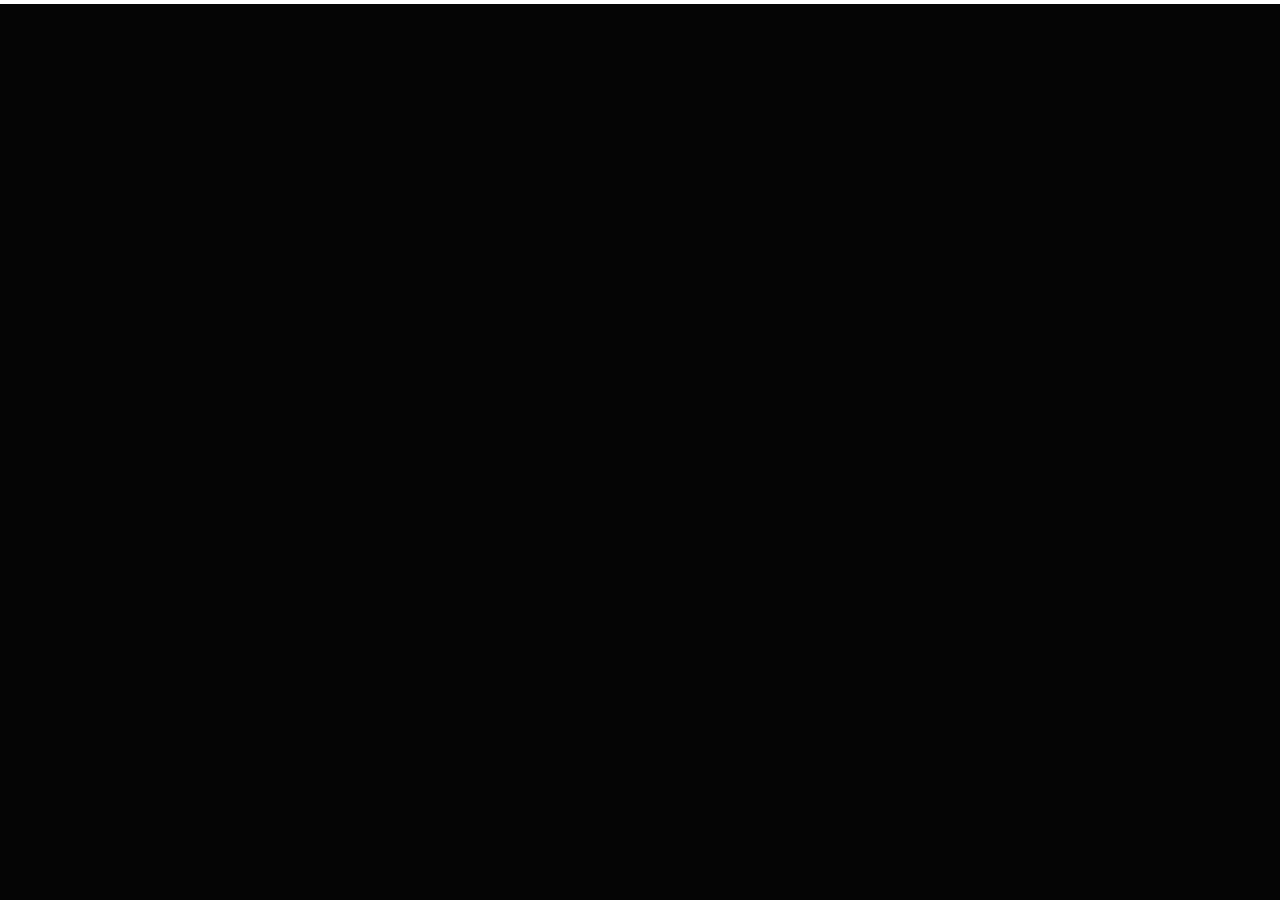
==== commit 67142f93: "Added nature scientific reports publication links" ====
--- a/affective-video-database-online-study.html
+++ b/affective-video-database-online-study.html
@@ -69,9 +69,17 @@
 
                 <p>link 1: <a href="https://livebournemouthac-my.sharepoint.com/:f:/g/personal/mgnacek_bournemouth_ac_uk/EvHnreMKjgVMl0vwh4IFVugBu23nRrLYFKGEEPrd3JLaQA?e=jm6Wjm">Bournemouth University OneDrive</a></p>
 
-                <p class="lead">AVDOS-VR: Physiological signals and continous self ratings in remote VR as published in <a href="">(pending)</a></p>
+                <p class="lead">AVDOS-VR: Physiological signals and continous self ratings in remote VR as published in <a href="https://www.nature.com/articles/s41597-024-02953-6">Nature Scientific Reports</a></p>
 
-                <p>link 1: <a href="https://livebournemouthac-my.sharepoint.com/:f:/g/personal/mgnacek_bournemouth_ac_uk/Epvx6rZ14xJNggqFTttwXRMBJDNhzxWWhCTTIk52oFgAqQ?e=6lybKm">Bournemouth University OneDrive</a></p>
+                <!--<p>link 1: <a href="">pending</a></p>-->
+
+                <p>Data: <a href="https://livebournemouthac-my.sharepoint.com/:f:/g/personal/mgnacek_bournemouth_ac_uk/Epvx6rZ14xJNggqFTttwXRMBJDNhzxWWhCTTIk52oFgAqQ?e=6lybKm">Bournemouth University OneDrive</a></p>
+
+                <p>Data (alternative): <a href="https://doi.org/10.6084/m9.figshare.c.6736533.v1">Figshare</a></p>
+
+                <p>Code: <a href="https://github.com/michalgnacek/AVDOS-VR">GitHub</a></p>
+
+
             </div> <!-- end s-content__main -->
 
         </article>
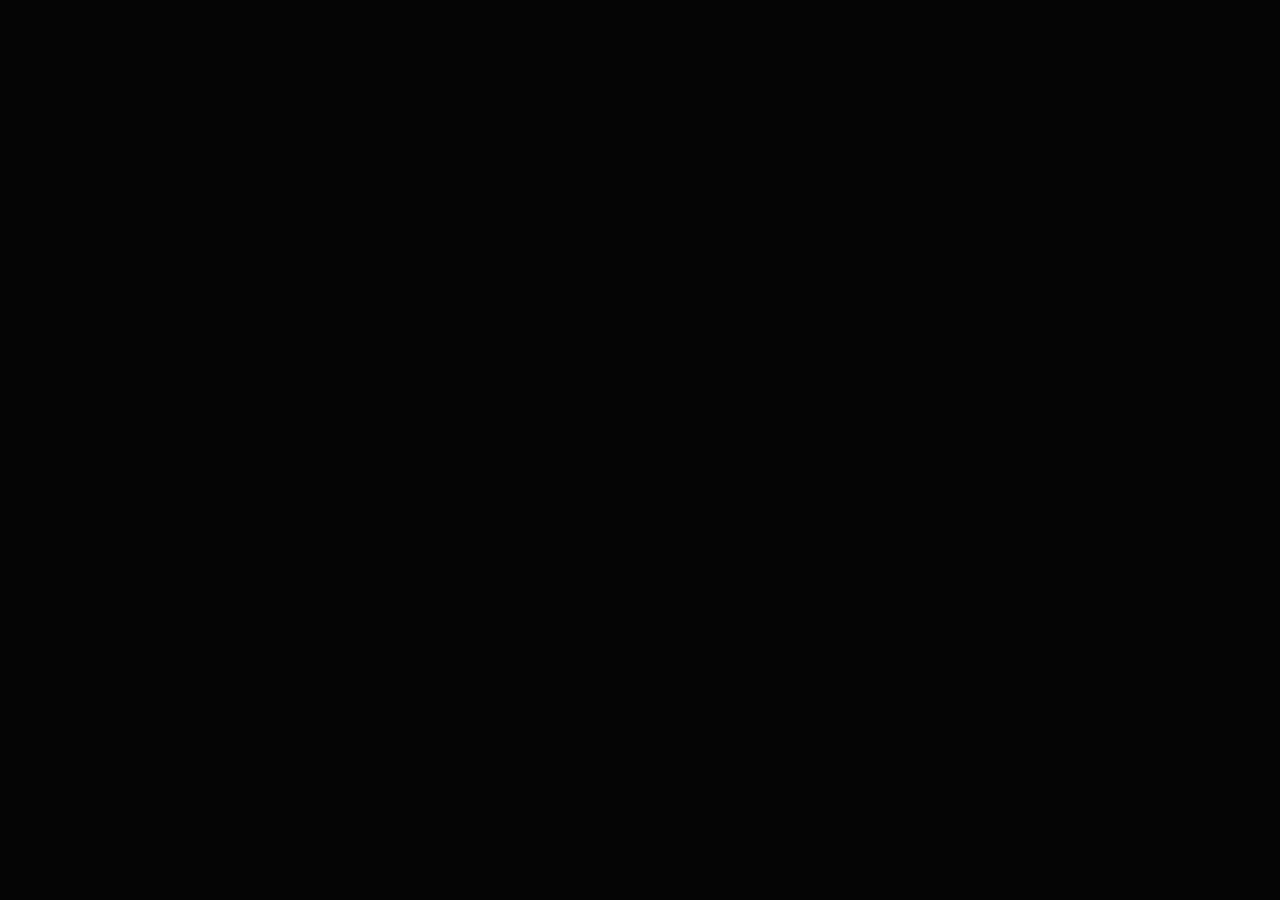
==== commit 3292dfe2: "Updated AVDOS link to figshare as BU stopped working" ====
--- a/affective-video-database-online-study.html
+++ b/affective-video-database-online-study.html
@@ -67,7 +67,7 @@
 
                 <p class="lead">Videos & self ratings as published in <a href="https://ieeexplore.ieee.org/document/9953891">IEEExplore</a></p>
 
-                <p>link 1: <a href="https://livebournemouthac-my.sharepoint.com/:f:/g/personal/mgnacek_bournemouth_ac_uk/EvHnreMKjgVMl0vwh4IFVugBu23nRrLYFKGEEPrd3JLaQA?e=jm6Wjm">Bournemouth University OneDrive</a></p>
+                <p>link 1: <a href="https://doi.org/10.6084/m9.figshare.27651384.v2">Figshare</a></p>
 
                 <p class="lead">AVDOS-VR: Physiological signals and continous self ratings in remote VR as published in <a href="https://www.nature.com/articles/s41597-024-02953-6">Nature Scientific Reports</a></p>
 
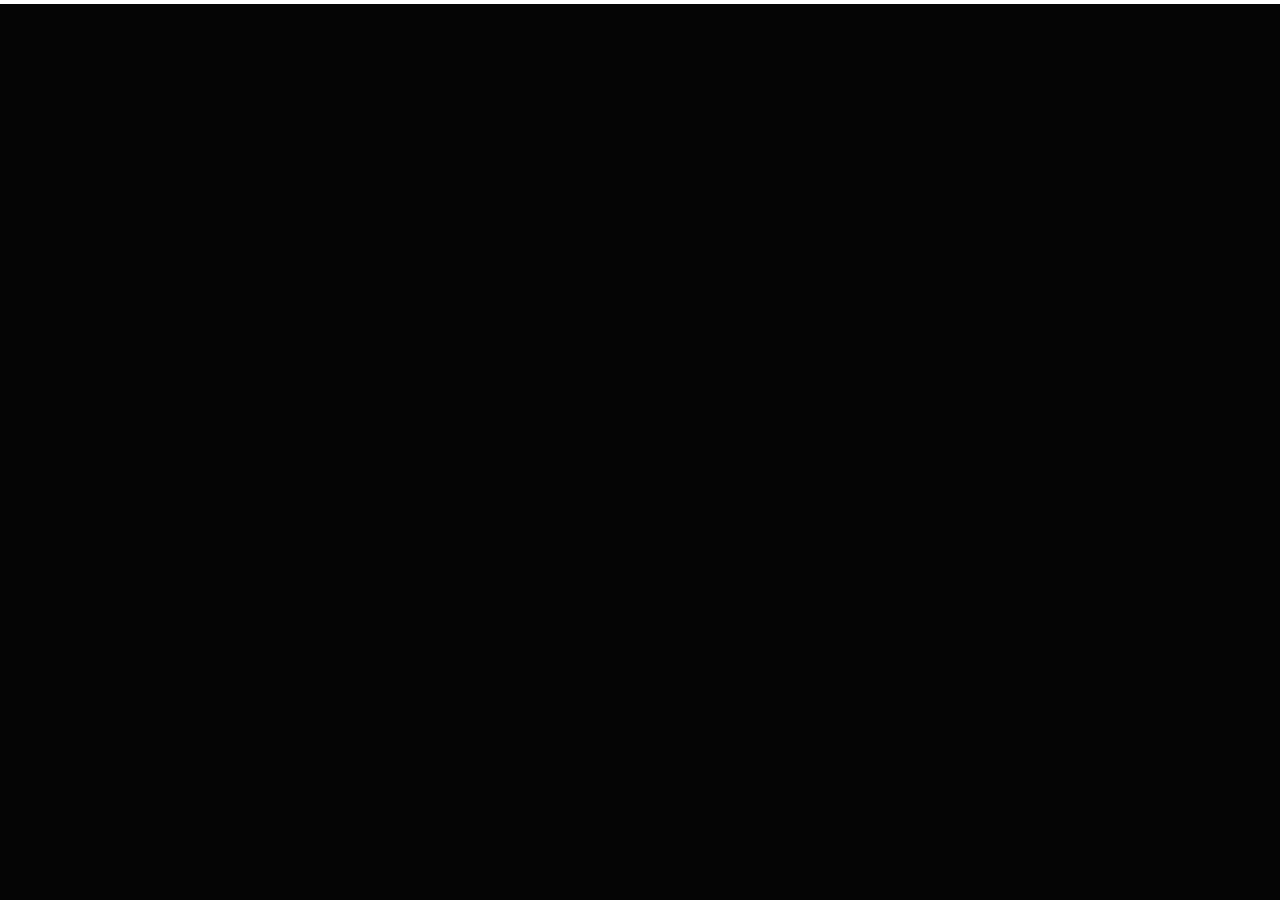
==== commit 72e0919e: "Removed BU AVDOS-VR link as it expired" ====
--- a/affective-video-database-online-study.html
+++ b/affective-video-database-online-study.html
@@ -73,9 +73,7 @@
 
                 <!--<p>link 1: <a href="">pending</a></p>-->
 
-                <p>Data: <a href="https://livebournemouthac-my.sharepoint.com/:f:/g/personal/mgnacek_bournemouth_ac_uk/Epvx6rZ14xJNggqFTttwXRMBJDNhzxWWhCTTIk52oFgAqQ?e=6lybKm">Bournemouth University OneDrive</a></p>
-
-                <p>Data (alternative): <a href="https://doi.org/10.6084/m9.figshare.c.6736533.v1">Figshare</a></p>
+                <p>Data: <a href="https://doi.org/10.6084/m9.figshare.c.6736533.v1">Figshare</a></p>
 
                 <p>Code: <a href="https://github.com/michalgnacek/AVDOS-VR">GitHub</a></p>
 
